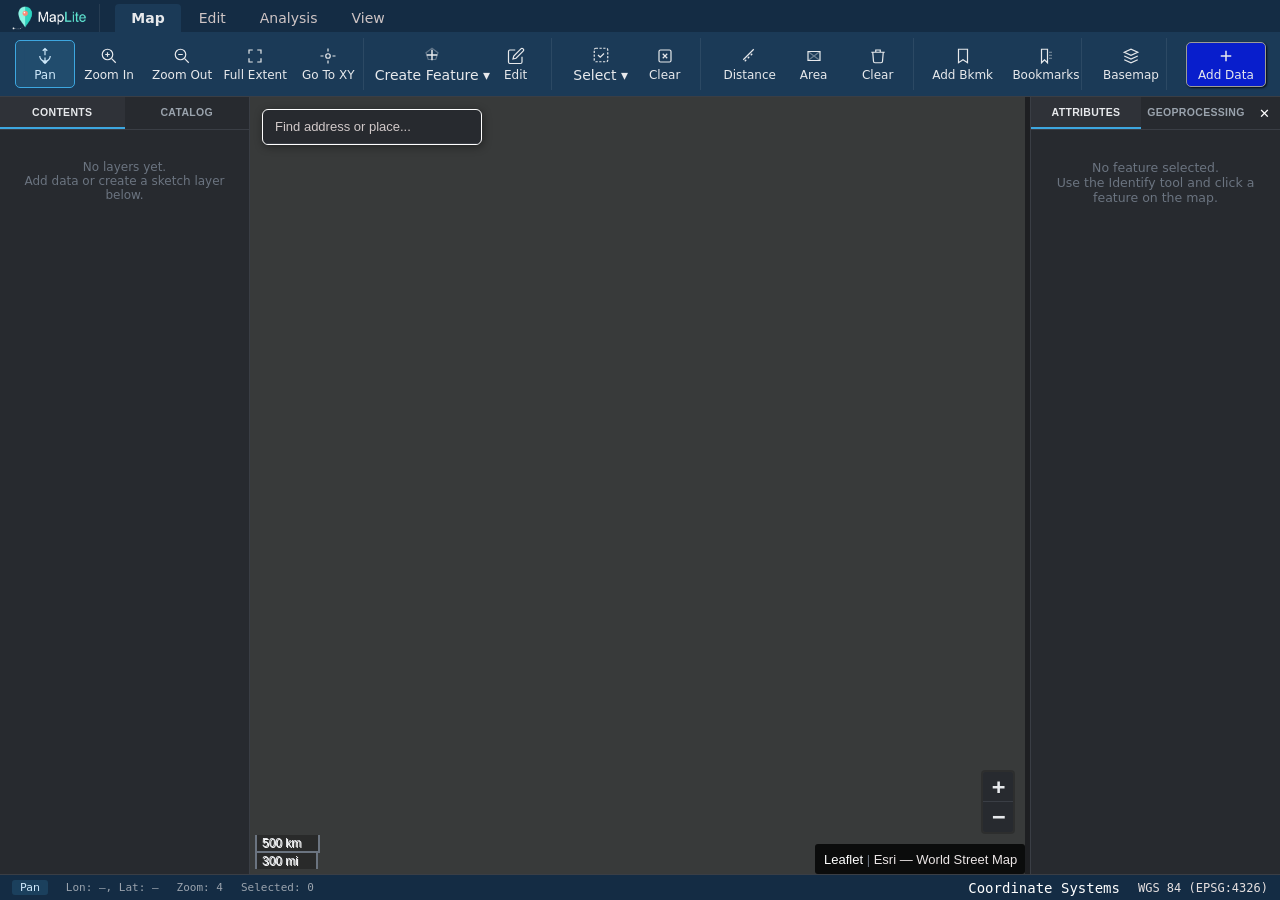
==== index.html @ 2feba960 "MapLite" ====
<!DOCTYPE html>
<html lang="en">
<head>
<meta charset="UTF-8">
<meta name="viewport" content="width=device-width, initial-scale=1.0">
<title>MapLite</title>

<link rel="stylesheet" href="css/leaflet.css" />
<link rel="stylesheet" href="data/leaflet.draw.css" />
<link rel="stylesheet" href="css/style.css" />
</head>
<body>

<div id="app">


  <!-- Ribbon -->
  <div id="ribbon">
    <div id="ribbon-tabs">
      <div class="ribbon-brand">
        <img src="data/logo.png" alt="">
      </div> &nbsp;
      <div class="ribbon-tab active" data-tab="map">Map</div>
      <div class="ribbon-tab" data-tab="edit">Edit</div>
      <div class="ribbon-tab" data-tab="analysis">Analysis</div>
      <div class="ribbon-tab" data-tab="view">View</div>
    </div>

    <!-- MAP TAB -->
    <div id="tab-map" class="ribbon-body show">
      <div class="rgroup">
        <div class="rgroup-buttons">
          <button class="rbtn active" data-tool="pan" title="Pan">
            <svg viewBox="0 0 24 24"><path d="M12 2v9M9 5l3-3 3 3M5 12a7 7 0 0014 0M12 14v8M9 19l3 3 3-3"/></svg>
            Pan
          </button>
          <button class="rbtn" data-action="zoomIn" title="Zoom in">
            <svg viewBox="0 0 24 24"><circle cx="10" cy="10" r="7"/><path d="M21 21l-5.5-5.5M10 7v6M7 10h6"/></svg>
            Zoom In
          </button> &nbsp;
          <button class="rbtn" data-action="zoomOut" title="Zoom out">
            <svg viewBox="0 0 24 24"><circle cx="10" cy="10" r="7"/><path d="M21 21l-5.5-5.5M7 10h6"/></svg>
            Zoom Out
          </button> &nbsp;
          <button class="rbtn" data-action="fullExtent" title="Full extent">
            <svg viewBox="0 0 24 24"><path d="M4 9V4h5M20 9V4h-5M4 15v5h5M20 15v5h-5"/></svg>
            Full Extent
          </button> &nbsp;
          <button class="rbtn" data-action="gotoToggle" title="Go to XY">
            <svg viewBox="0 0 24 24"><circle cx="12" cy="12" r="3"/><path d="M12 2v4M12 18v4M2 12h4M18 12h4"/></svg>
            Go To XY
          </button>
        </div>
      </div> &nbsp;

      <div class="rgroup">
        <div class="rgroup-buttons">
          <button class="rbtn" id="create-feat-trigger" title="Create a new point, line, or polygon feature">
            <svg viewBox="0 0 24 24"><path d="M12 3l8 6-3 9H7l-3-9z" opacity=".35"/><path d="M12 5v14M5 12h14" stroke-width="2"/></svg>
            <span class="rbtn-text">Create Feature ▾</span>
          </button>&nbsp; &nbsp;
          <button class="rbtn" data-tool="edit-feature" title="Edit Feature — click a feature to select it, edit attributes and drag vertices">
            <svg viewBox="0 0 24 24"><path d="M11 4H4a2 2 0 00-2 2v14a2 2 0 002 2h14a2 2 0 002-2v-7"/><path d="M18.5 2.5a2.121 2.121 0 013 3L12 15l-4 1 1-4 9.5-9.5z"/></svg>
            Edit
          </button>
        </div>
      </div>

      <div class="rgroup">
        <div class="rgroup-buttons">
          <button class="rbtn" id="sel-menu-trigger" title="Selection tools">
            <svg viewBox="0 0 24 24"><rect x="3" y="3" width="18" height="18" rx="2" stroke-dasharray="3 2"/><path d="M8 12l3 3 5-5"/></svg>
            <span class="rbtn-text">Select ▾</span>
          </button>
          <button class="rbtn" data-action="clearSelection" title="Clear selection (Escape)">
            <svg viewBox="0 0 24 24"><rect x="4" y="4" width="16" height="16" rx="2"/><path d="M9 9l6 6M15 9l-6 6"/></svg>
            Clear
          </button>
        </div>
      </div>

      <div class="rgroup">
        <div class="rgroup-buttons">
          <button class="rbtn" data-tool="measure-dist" title="Measure distance">
            <svg viewBox="0 0 24 24"><path d="M3 17L17 3M5 19l2-2M9 15l2-2M13 11l2-2"/></svg>
            Distance
          </button>
          <button class="rbtn" data-tool="measure-area" title="Measure area">
            <svg viewBox="0 0 24 24"><path d="M4 6h16v12H4z"/><path d="M4 6l16 12M20 6L4 18" opacity=".4"/></svg>
            Area
          </button>
          <button class="rbtn" data-action="clearMeasure" title="Clear sketches">
            <svg viewBox="0 0 24 24"><path d="M19 7l-1 12a2 2 0 01-2 2H8a2 2 0 01-2-2L5 7M9 7V4h6v3M3 7h18"/></svg>
            Clear
          </button>
        </div>
        
      </div>

      <div class="rgroup">
        <div class="rgroup-buttons">
          <button class="rbtn" data-action="addBookmark" title="Add bookmark at current extent">
            <svg viewBox="0 0 24 24"><path d="M6 3h12v18l-6-4-6 4z"/></svg>
            Add Bkmk
          </button> &nbsp; &nbsp;
          <button class="rbtn" data-action="showBookmarks" title="View bookmarks">
            <svg viewBox="0 0 24 24"><path d="M6 3h8v18l-4-4-4 4z"/><path d="M16 7h4M16 11h4M16 15h4" opacity=".5"/></svg>
            Bookmarks
          </button>
        </div>
      </div>

      <div class="rgroup">
        <div class="rgroup-buttons">
          <button class="rbtn" data-action="toggleBasemap" title="Basemap gallery">
            <svg viewBox="0 0 24 24"><path d="M3 7l9-4 9 4-9 4z"/><path d="M3 12l9 4 9-4M3 17l9 4 9-4"/></svg>
            Basemap
          </button>
        </div>
      </div>

      <div class="rgroup rgroup-push-right">
        <div class="rgroup-buttons">
          <button class="rbtn" id="btn-add-geojson" title="GeoJSON, zipped Shapefile (.zip), .shp+.dbf+.prj, or GeoTIFF (.tif/.tiff)">
            <svg viewBox="0 0 24 24"><path d="M12 5v14M5 12h14" stroke-width="2"/></svg>
            Add Data
          </button>
        </div>
      </div>
    </div>

    <!-- EDIT TAB -->
    <div id="tab-edit" class="ribbon-body">
      <div class="rgroup">
        <div class="rgroup-buttons">
          <button class="rbtn" data-tool="move-feature" title="Move — click and drag a whole feature to a new location">
            <svg viewBox="0 0 24 24"><path d="M12 2v20M2 12h20" stroke-width="2"/><path d="M12 2l-3 3M12 2l3 3M12 22l-3-3M12 22l3-3M2 12l3-3M2 12l3 3M22 12l-3-3M22 12l3 3"/></svg>
            Move
          </button>
          <button class="rbtn" data-gp="merge" title="Merge — combine features from two layers into one">
            <svg viewBox="0 0 24 24"><rect x="3" y="5" width="7" height="7" rx="1"/><rect x="14" y="12" width="7" height="7" rx="1" opacity=".5"/><path d="M10 8h4a3 3 0 013 3v1"/></svg>
            Merge
          </button>
          <button class="rbtn" data-action="explodeSelected" title="Explode — split selected multi-part features into single-part features">
            <svg viewBox="0 0 24 24"><rect x="4" y="4" width="6" height="6" rx="1"/><rect x="14" y="4" width="6" height="6" rx="1" opacity=".7"/><rect x="4" y="14" width="6" height="6" rx="1" opacity=".5"/><rect x="14" y="14" width="6" height="6" rx="1" opacity=".3"/></svg>
            Explode
          </button>
          <button class="rbtn" data-gp="erase" title="Erase — remove portions that overlap the erase features">
            <svg viewBox="0 0 24 24"><rect x="3" y="3" width="18" height="18" rx="2" opacity=".25"/><path d="M8 8l8 8M8 16l8-8" stroke-width="2"/></svg>
            Erase
          </button>
        </div>
      </div>
    </div>

    <!-- ANALYSIS TAB -->
    <div id="tab-analysis" class="ribbon-body">
      <div class="rgroup">
        <div class="rgroup-buttons">
          <button class="rbtn" data-gp="buffer" title="Buffer — create buffer polygons around features at a specified distance">
            <svg viewBox="0 0 24 24"><circle cx="12" cy="12" r="4"/><circle cx="12" cy="12" r="9" opacity=".4"/></svg>
            Buffer
          </button>
          <button class="rbtn" data-gp="near" title="Near — find nearest feature in another layer and add NEAR_DIST attribute">
            <svg viewBox="0 0 24 24"><circle cx="6" cy="18" r="2.5" fill="currentColor" fill-opacity=".8" stroke="none"/><circle cx="18" cy="6" r="2.5" fill="currentColor" fill-opacity=".4" stroke="none"/><path d="M6 18L18 6" stroke-dasharray="3 2"/><path d="M12 8l2 4-4-1z" fill="currentColor" stroke="none"/></svg>
            Near
          </button>
        </div>
      </div>

      <div class="rgroup">
        <div class="rgroup-buttons">
          <button class="rbtn" data-gp="clip" title="Clip — extract portions that fall within clip features">
            <svg viewBox="0 0 24 24"><circle cx="6" cy="6" r="2"/><circle cx="6" cy="18" r="2"/><path d="M20 4L7.5 14M20 20L7.5 10"/></svg>
            Clip
          </button>
          <button class="rbtn" data-gp="erase" title="Erase — remove portions that overlap the erase features">
            <svg viewBox="0 0 24 24"><rect x="3" y="3" width="18" height="18" rx="2" opacity=".25"/><path d="M8 8l8 8M8 16l8-8" stroke-width="2"/></svg>
            Erase
          </button>
        </div>
      </div>

      <div class="rgroup">
        <div class="rgroup-buttons">
          <button class="rbtn" data-gp="intersect" title="Intersect — compute geometric intersection of two polygon layers">
            <svg viewBox="0 0 24 24"><circle cx="9" cy="12" r="7"/><circle cx="15" cy="12" r="7" opacity=".5"/></svg>
            Intersect
          </button>
          <button class="rbtn" data-gp="union" title="Union — compute geometric union of two polygon layers">
            <svg viewBox="0 0 24 24"><circle cx="9" cy="12" r="7" opacity=".7"/><circle cx="15" cy="12" r="7" opacity=".4"/></svg>
            Union
          </button>
          <button class="rbtn" data-gp="merge" title="Merge — combine features from two layers into one">
            <svg viewBox="0 0 24 24"><rect x="3" y="5" width="7" height="7" rx="1"/><rect x="14" y="12" width="7" height="7" rx="1" opacity=".5"/><path d="M10 8h4a3 3 0 013 3v1"/></svg>
            Merge
          </button>
          <button class="rbtn" data-gp="spatialjoin" title="Spatial Join — transfer attributes from one layer to another based on spatial relationship">
            <svg viewBox="0 0 24 24"><circle cx="8" cy="12" r="5" opacity=".7"/><circle cx="16" cy="12" r="5" opacity=".4"/><path d="M11 9v6M13 9v6" stroke-width="1.5"/></svg>
            Spatial Join
          </button>
        </div>
      </div>

      <div class="rgroup">
        <div class="rgroup-buttons">
          <button class="rbtn" data-gp="dissolve" title="Dissolve — merge all features in a layer into fewest features possible">
            <svg viewBox="0 0 24 24"><circle cx="7" cy="7" r="3"/><circle cx="17" cy="7" r="3" opacity=".4"/><circle cx="12" cy="16" r="5" opacity=".7"/></svg>
            Dissolve
          </button>
          <button class="rbtn" data-gp="centroid" title="Centroid — compute the centroid point of each feature">
            <svg viewBox="0 0 24 24"><path d="M12 3l8 6-3 9H7l-3-9z"/><circle cx="12" cy="13" r="1.6" fill="currentColor" stroke="none"/></svg>
            Centroid
          </button> &nbsp;
          <button class="rbtn" data-gp="convexhull" title="Convex Hull — smallest convex polygon enclosing all features">
            <svg viewBox="0 0 24 24"><path d="M4 16L9 5l8 2 3 9-7 4z"/><circle cx="9" cy="5" r="1.2" fill="currentColor" stroke="none"/><circle cx="20" cy="16" r="1.2" fill="currentColor" stroke="none"/><circle cx="13" cy="20" r="1.2" fill="currentColor" stroke="none"/></svg>
            Convex Hull
          </button>
        </div>
      </div>

      <div class="rgroup">
        <div class="rgroup-buttons">
          <button class="rbtn" data-gp="exportkml" title="Export to KML/KMZ — convert this layer for use in Google Earth">
            <svg viewBox="0 0 24 24"><path d="M12 2c4 4 6 7.5 6 10.5a6 6 0 01-12 0C6 9.5 8 6 12 2z"/><circle cx="12" cy="12" r="2.2" fill="currentColor" stroke="none"/></svg>
            To KML
          </button> &nbsp;
          <button class="rbtn" data-gp="importgdb" title="GDB to GPKG — select a real ESRI File Geodatabase (.gdb) folder and convert it to GeoPackage, powered by GDAL compiled to WebAssembly">
            <svg viewBox="0 0 24 24"><ellipse cx="9" cy="5" rx="6" ry="2"/><path d="M3 5v10c0 1.1 2.7 2 6 2s6-.9 6-2V5" opacity=".6"/><path d="M15 8l6 4-6 4z"/></svg>
            GDB to GPKG
          </button>
        </div>
      </div>

    </div>

    <!-- VIEW TAB -->
    <div id="tab-view" class="ribbon-body">
      <div class="rgroup">
        <div class="rgroup-buttons">
          <button class="rbtn" data-action="paneContents" title="Contents pane">
            <svg viewBox="0 0 24 24"><path d="M12 3l9 5-9 5-9-5z"/><path d="M3 13l9 5 9-5" opacity=".5"/></svg>
            Contents
          </button>
          <button class="rbtn" data-action="paneCatalog" title="Catalog pane">
            <svg viewBox="0 0 24 24"><path d="M3 7a2 2 0 012-2h4l2 2h8a2 2 0 012 2v8a2 2 0 01-2 2H5a2 2 0 01-2-2z"/></svg>
            Catalog
          </button>
          <button class="rbtn" data-action="paneAttributes" title="Attributes pane">
            <svg viewBox="0 0 24 24"><rect x="3" y="4" width="18" height="16" rx="1"/><path d="M3 10h18M9 4v16"/></svg>
            Attributes
          </button>
          &nbsp;
          <button class="rbtn" data-action="paneGeoprocessing" title="Geoprocessing pane">
            <svg viewBox="0 0 24 24"><circle cx="12" cy="12" r="3"/><path d="M19 12a7 7 0 00-.2-1.6l2-1.6-2-3.4-2.4.8a7 7 0 00-2.8-1.6L13 2h-2l-.6 2.6a7 7 0 00-2.8 1.6l-2.4-.8-2 3.4 2 1.6A7 7 0 005 12c0 .5.1 1.1.2 1.6l-2 1.6 2 3.4 2.4-.8a7 7 0 002.8 1.6L11 22h2l.6-2.6a7 7 0 002.8-1.6l2.4.8 2-3.4-2-1.6c.1-.5.2-1.1.2-1.6z" opacity=".45"/></svg>
            Geoprocessing
          </button>
        </div>
      </div>

      <div class="rgroup">
        <div class="rgroup-buttons">
          <button class="rbtn" data-action="saveProject" title="Save project as a JSON file">
            <svg viewBox="0 0 24 24"><path d="M5 3h11l3 3v15H5z"/><path d="M8 3v6h8V3M8 21v-6h8v6"/></svg>
            Save Proj.
          </button>
          <button class="rbtn" data-action="openProjectTrigger" title="Open a saved project file">
            <svg viewBox="0 0 24 24"><path d="M3 7a2 2 0 012-2h4l2 2h8a2 2 0 012 2v8a2 2 0 01-2 2H5a2 2 0 01-2-2z"/></svg>
            Open Proj.
          </button>
        </div>
      </div>

      <div class="rgroup">
        <div class="rgroup-buttons">
          <button class="rbtn" data-action="exportPrint" title="Print / export map">
            <svg viewBox="0 0 24 24"><path d="M6 9V2h12v7M6 18h12v4H6z"/><rect x="6" y="9" width="12" height="7"/></svg>
            Print
          </button>
        </div>
      </div>
    </div>
  </div>

  <!-- Main -->
  <div id="main">
    <!-- Left dock: Contents / Catalog -->
    <div id="left-panel">
      <div class="dock-tabs" id="left-tabs">
        <button class="dock-tab active" data-lefttab="contents">Contents</button>
        <button class="dock-tab" data-lefttab="catalog">Catalog</button>
      </div>

      <div id="contents-view" class="dock-view">
        <div id="layer-list"></div>
        
      </div>

      <div id="catalog-view" class="dock-view" style="display:none;">
        <div class="cat-tree">
          <div class="cat-node cat-root">📁 Project</div>
          <div class="cat-node" style="padding-left:18px">📁 Maps</div>
          <div class="cat-leaf active" style="padding-left:34px">🗺️ Map</div>

          <div class="cat-node" style="padding-left:18px">🔖 Bookmarks</div>
          <div id="catalog-bookmarks" style="padding-left:30px"></div>

          <div class="cat-node" style="padding-left:18px">🧰 Toolboxes</div>
          <div class="cat-leaf" style="padding-left:34px">Untitled.tbx</div>

          <div class="cat-node" style="padding-left:18px">🗄️ Databases</div>
          <div id="catalog-databases"></div>
          <div class="cat-db-connect-row">
            <button class="btn cat-db-connect-btn" id="catalog-new-db"     type="button">+ New</button>
            <button class="btn cat-db-connect-btn" id="catalog-add-db"     type="button">⬆ Connect</button>
            <button class="btn cat-db-connect-btn" id="catalog-esri-btn" type="button">🌐 ArcGIS</button>
          </div>
        </div>
      </div>
      <input type="file" id="db-file-input" accept=".gpkg,.zip,.shp,.geojson,.json,.gdb,.mdb" style="display:none;">
      <input type="file" id="gdb-folder-input" webkitdirectory multiple style="display:none;">
    </div>

    <!-- Map -->
    <div id="map-wrap">
      <button type="button" id="right-panel-reopen" title="Open side panel">Attributes</button>
      <div id="search-box">
        <input id="search-input" type="text" placeholder="Find address or place..." />
        <div id="search-results"></div>
      </div>

      <div id="goto-box">
        <div class="goto-row">
          <input id="goto-lat" type="text" placeholder="Latitude" />
          <input id="goto-lon" type="text" placeholder="Longitude" />
          <button class="btn primary" id="goto-go">Go</button>
        </div>
      </div>

      <!-- Create Feature dropdown -->
      <div id="create-feat-menu">
        <div class="sel-menu-item" data-tool="point">
          <svg viewBox="0 0 24 24"><circle cx="12" cy="12" r="4" fill="currentColor" stroke="none"/><circle cx="12" cy="12" r="9"/></svg>
          <span>Point</span>
        </div>
        <div class="sel-menu-item" data-tool="line">
          <svg viewBox="0 0 24 24"><path d="M4 19L19 4M4 19l4-1M19 4l-1 4"/></svg>
          <span>Line</span>
        </div>
        <div class="sel-menu-item" data-tool="polygon">
          <svg viewBox="0 0 24 24"><path d="M12 3l8 6-3 9H7l-3-9z"/></svg>
          <span>Polygon</span>
        </div>
      </div>

      <!-- Selection tool dropdown -->
      <div id="sel-tool-menu">
        <div class="sel-menu-item" data-tool="select">
          <svg viewBox="0 0 24 24"><circle cx="12" cy="12" r="3" fill="currentColor" stroke="none"/><path d="M12 2v3M12 19v3M2 12h3M19 12h3" stroke-width="2"/></svg>
          <span>Identify</span><kbd>I</kbd>
        </div>
        <div class="sel-menu-item" data-tool="select-rect">
          <svg viewBox="0 0 24 24"><rect x="4" y="6" width="16" height="12" rx="1" stroke-dasharray="3 2"/></svg>
          <span>Rectangle Select</span><kbd>R</kbd>
        </div>
        <div class="sel-menu-item" data-tool="select-lasso">
          <svg viewBox="0 0 24 24"><path d="M5 12C5 8 8 5 12 5s7 2.5 7 7-3 7-7 7c-1.8 0-3.5-.6-4.8-1.7L5 20" stroke-dasharray="3 2"/><circle cx="5" cy="20" r="1.5" fill="currentColor" stroke="none"/></svg>
          <span>Lasso Select</span><kbd>L</kbd>
        </div>
        <div class="sel-menu-sep"></div>
        <div class="sel-menu-item" data-action="select-by-attr">
          <svg viewBox="0 0 24 24"><path d="M4 6h16v2H4zM4 11h16v2H4zM4 16h10v2H4z"/></svg>
          <span>Select by Attribute</span>
        </div>
        <div class="sel-menu-item" data-action="select-by-loc">
          <svg viewBox="0 0 24 24"><path d="M12 2l4 8-4 12-4-12z"/></svg>
          <span>Select by Location</span>
        </div>
        <div class="sel-menu-sep"></div>
        <div class="sel-menu-item" data-action="select-all">
          <svg viewBox="0 0 24 24"><rect x="3" y="3" width="18" height="18" rx="2" stroke-dasharray="3 2"/><path d="M8 12l3 3 5-5"/></svg>
          <span>Select All</span>
        </div>
        <div class="sel-menu-item" data-action="invert-sel">
          <svg viewBox="0 0 24 24"><rect x="3" y="3" width="18" height="18" rx="2" fill="currentColor" fill-opacity=".15"/><path d="M9 3v18M3 9h18" opacity=".5"/><circle cx="6" cy="6" r="2" fill="currentColor" stroke="none"/><circle cx="18" cy="18" r="2" fill="currentColor" stroke="none"/></svg>
          <span>Invert Selection</span>
        </div>
        <div class="sel-menu-item" data-action="clearSelection">
          <svg viewBox="0 0 24 24"><rect x="4" y="4" width="16" height="16" rx="2"/><path d="M9 9l6 6M15 9l-6 6"/></svg>
          <span>Clear Selection</span>
        </div>
      </div>

      <div id="basemap-gallery">
        <div class="bm-opt active" data-bm="streets"><div class="swatch" style="background:#cfd6c5"></div><span class="basemaps">Streets</span></div>
        <div class="bm-opt" data-bm="topo"><div class="swatch" style="background:#d8cdb8"></div><span class="basemaps">Topographic</span></div>
        <div class="bm-opt" data-bm="imagery"><div class="swatch" style="background:#4a5a3c"></div><span class="basemaps">Imagery</span></div>
        <div class="bm-opt" data-bm="dark"><div class="swatch" style="background:#2b2b2b"></div><span class="basemaps">Dark Gray</span></div>
        <div class="bm-opt" data-bm="osm"><div class="swatch" style="background:#e8e4d8"></div><span class="basemaps">OpenStreetMap</span></div>
      </div>

      <div id="measure-readout"></div>

      <div id="map"></div>

      <div id="table-dock">
        <div class="panel-header">
          <span id="table-title">Attribute Table</span>
          <button class="btn tbl-hdr-btn" id="table-clear-filter">Show All Layers</button>
          <button class="btn tbl-hdr-btn" id="table-export-csv" title="Export table as CSV">Export CSV</button>
          <label class="tbl-hdr-label" id="table-sel-filter-wrap"><input type="checkbox" id="table-sel-only"> Selected only</label>
          <button class="close-x" id="table-close">&times;</button>
        </div>
        <div id="table-scroll">
          <table>
            <thead><tr id="table-head"></tr></thead>
            <tbody id="table-body"></tbody>
          </table>
        </div>
      </div>
    </div>

    <!-- Layer right-click context menu -->
    <div id="ctx-menu" class="ctx-menu"></div>

    <!-- Column right-click context menu (attribute table) -->
    <div id="col-ctx-menu" class="ctx-menu"></div>

    <!-- Field Calculator / Statistics floating modal -->
    <div id="fc-modal-overlay" class="fc-modal-overlay">
      <div id="fc-modal" class="fc-modal"></div>
    </div>

    <!-- Layer popover (Symbology / Definition Query / Properties) -->
    <div id="layer-popover" class="layer-popover">
      <div class="popover-header">
        <span id="popover-title">Layer</span>
        <button class="close-x" id="popover-close">&times;</button>
      </div>
      <div id="popover-body"></div>
    </div>

    <!-- Right dock: Attributes / Geoprocessing -->
    <div id="right-panel-resizer" title="Drag to resize"></div>
    <div id="right-panel">
      <div class="dock-tabs" id="right-tabs">
        <button class="dock-tab active" data-righttab="attributes">Attributes</button>
        <button class="dock-tab" data-righttab="geoprocessing">Geoprocessing</button>
        <button class="dock-close-btn" id="right-panel-close" title="Close panel">&#x2715;</button>
      </div>

      <div id="attributes-view" class="dock-view">
        <div id="attr-content"><div id="attr-empty">No feature selected.<br>Use the Identify tool and click a feature on the map.</div></div>
      </div>

      <div id="geoprocessing-view" class="dock-view" style="display:none;">
        <div id="gp-empty">Choose a tool from the Analysis tab to begin.</div>
        <div id="gp-form" style="display:none;"></div>
      </div>
    </div>
  </div>

  <!-- Status bar -->
  <div id="statusbar">
    <span id="status-tool" class="tool-tag">Pan</span>
    <span id="status-coords">Lon: —, Lat: —</span>
    <span id="status-scale">Zoom: —</span>
    <span id="status-selection">Selected: 0</span>
    <span class="spacer"></span>
    <span id="status-layers"> </span>
    <div id="crs-picker">
      <button type="button" id="status-crs" title="Click to change coordinate system">WGS 84 (EPSG:4326)</button>
      <div id="crs-dropdown">
        <div class="crs-section">Geographic</div>
        <div class="crs-opt active" data-crs="wgs84">WGS 84 (EPSG:4326)</div>
        <div class="crs-section">Projected</div>
        <div class="crs-opt" data-crs="webmercator">Mercator (EPSG:3857)</div>
        <div class="crs-opt" data-crs="albers">N.America Albers Equal Area Conic</div>
        <div class="crs-opt" data-crs="lcc">Lambert Conformal Conic</div>
        <div class="crs-opt" data-crs="tmerc">Transverse Mercator (UTM 15N)</div>
      </div>
    </div>
  </div>
</div>

  <!-- ==================== PRINT LAYOUT OVERLAY ==================== -->
  <div id="layout-overlay">

    <!-- Toolbar -->
    <div id="layout-toolbar">
      <button type="button" class="lt-btn" id="lt-close" title="Exit Layout View">
        <svg viewBox="0 0 24 24" width="13" height="13" stroke="currentColor" fill="none" stroke-width="2.2"><path d="M19 12H5M12 5l-7 7 7 7"/></svg>
        Back to Map
      </button>
      <div class="lt-divider"></div>

      <span class="lt-label">Insert</span>
      <button type="button" class="lt-btn" data-lt-add="map-frame" title="Add a map frame">
        <svg viewBox="0 0 24 24" width="13" height="13" stroke="currentColor" fill="none" stroke-width="1.8"><rect x="3" y="3" width="18" height="18" rx="1"/><circle cx="8" cy="9" r="2"/><path d="M3 17l5-5 4 3 4-4 5 5"/></svg>
        Map Frame
      </button>
      <button type="button" class="lt-btn" data-lt-add="legend" title="Add legend">
        <svg viewBox="0 0 24 24" width="13" height="13" stroke="currentColor" fill="none" stroke-width="1.8"><rect x="3" y="4" width="4" height="4" fill="currentColor" stroke="none"/><line x1="10" y1="6" x2="21" y2="6"/><rect x="3" y="11" width="4" height="4" fill="currentColor" stroke="none" opacity=".5"/><line x1="10" y1="13" x2="21" y2="13"/><rect x="3" y="18" width="4" height="4" fill="currentColor" stroke="none" opacity=".25"/><line x1="10" y1="20" x2="17" y2="20"/></svg>
        Legend
      </button>
      <button type="button" class="lt-btn" data-lt-add="title" title="Add title">
        <svg viewBox="0 0 24 24" width="13" height="13" stroke="currentColor" fill="none" stroke-width="2"><path d="M4 6h16M12 6v14M9 20h6"/></svg>
        Title
      </button>
      <button type="button" class="lt-btn" data-lt-add="north-arrow" title="Add north arrow">
        <svg viewBox="0 0 24 24" width="13" height="13" stroke="currentColor" fill="none" stroke-width="2"><path d="M12 3v18"/><path d="M8 7l4-4 4 4" fill="currentColor" stroke="none"/><circle cx="12" cy="12" r="2"/></svg>
        North Arrow
      </button>
      <button type="button" class="lt-btn" data-lt-add="scale-bar" title="Add scale bar">
        <svg viewBox="0 0 24 24" width="13" height="13" stroke="currentColor" fill="none" stroke-width="2"><line x1="2" y1="12" x2="22" y2="12"/><line x1="2" y1="8" x2="2" y2="16"/><line x1="12" y1="9" x2="12" y2="15" stroke-width="1.5"/><line x1="22" y1="8" x2="22" y2="16"/></svg>
        Scale Bar
      </button>
      <button type="button" class="lt-btn" data-lt-add="text" title="Add text box">
        <svg viewBox="0 0 24 24" width="13" height="13" stroke="currentColor" fill="none" stroke-width="1.8"><rect x="3" y="5" width="18" height="14" rx="1"/><path d="M7 9h10M7 12h7M7 15h5"/></svg>
        Text Box
      </button>
      <div class="lt-divider"></div>

      <span class="lt-label">Page</span>
      <select class="lt-select" id="lt-page-size" title="Page size and orientation">
        <option value="letter-land">Letter Landscape</option>
        <option value="letter-port">Letter Portrait</option>
        <option value="a4-land">A4 Landscape</option>
        <option value="a4-port">A4 Portrait</option>
      </select>
      <div class="lt-divider"></div>

      <button type="button" class="lt-btn lt-primary" id="lt-export-png">
        <svg viewBox="0 0 24 24" width="13" height="13" stroke="currentColor" fill="none" stroke-width="2"><rect x="3" y="3" width="18" height="18" rx="1"/><circle cx="9" cy="9" r="2"/><path d="M3 17l4-4 4 4 4-5 6 6"/></svg>
        Export PNG
      </button>
      <button type="button" class="lt-btn lt-primary" id="lt-export-pdf">
        <svg viewBox="0 0 24 24" width="13" height="13" stroke="currentColor" fill="none" stroke-width="2"><path d="M14 2H6a2 2 0 00-2 2v16a2 2 0 002 2h12a2 2 0 002-2V8z"/><path d="M14 2v6h6M9 13h6M9 17h4"/></svg>
        Export PDF
      </button>
    </div>

    <!-- Content: page canvas + properties panel -->
    <div id="layout-content">
      <div id="layout-canvas-wrap">
        <div id="layout-page"></div>
      </div>

      <div id="layout-props">
        <div id="layout-props-title">Element Properties</div>
        <div id="layout-props-body">
          <p class="lp-empty">Click an element to select it and edit properties here.</p>
        </div>
      </div>
    </div>

  </div>
  <!-- ==================== END LAYOUT OVERLAY ==================== -->
</div>

<input type="file" id="file-input" accept=".geojson,.json,.zip,.shp,.dbf,.shx,.prj,.cpg,.tif,.tiff" multiple />
<input type="file" id="project-file-input" accept=".json" />

<script src="js/leaflet.js"></script>
<script src="js/leaflet-heat.js"></script>
<script src="js/leaflet.draw.js"></script>
<script src="js/turf.min.js"></script>
<script src="js/shp.js"></script>
<script src="js/proj4.js"></script>
<script src="js/proj4leaflet.min.js"></script>
<script src="js/html2canvas.min.js"></script>
<script src="js/jspdf.umd.min.js"></script>
<script src="js/script.js?v=2"></script>
<script src="js/layout.js"></script>
</body>
</html>
---- css/leaflet.css ----
/* required styles */

.leaflet-pane,
.leaflet-tile,
.leaflet-marker-icon,
.leaflet-marker-shadow,
.leaflet-tile-container,
.leaflet-pane > svg,
.leaflet-pane > canvas,
.leaflet-zoom-box,
.leaflet-image-layer,
.leaflet-layer {
	position: absolute;
	left: 0;
	top: 0;
	}
.leaflet-container {
	overflow: hidden;
	}
.leaflet-tile,
.leaflet-marker-icon,
.leaflet-marker-shadow {
	-webkit-user-select: none;
	   -moz-user-select: none;
	        user-select: none;
	  -webkit-user-drag: none;
	}
/* Prevents IE11 from highlighting tiles in blue */
.leaflet-tile::selection {
	background: transparent;
}
/* Safari renders non-retina tile on retina better with this, but Chrome is worse */
.leaflet-safari .leaflet-tile {
	image-rendering: -webkit-optimize-contrast;
	}
/* hack that prevents hw layers "stretching" when loading new tiles */
.leaflet-safari .leaflet-tile-container {
	width: 1600px;
	height: 1600px;
	-webkit-transform-origin: 0 0;
	}
.leaflet-marker-icon,
.leaflet-marker-shadow {
	display: block;
	}
/* .leaflet-container svg: reset svg max-width decleration shipped in Joomla! (joomla.org) 3.x */
/* .leaflet-container img: map is broken in FF if you have max-width: 100% on tiles */
.leaflet-container .leaflet-overlay-pane svg {
	max-width: none !important;
	max-height: none !important;
	}
.leaflet-container .leaflet-marker-pane img,
.leaflet-container .leaflet-shadow-pane img,
.leaflet-container .leaflet-tile-pane img,
.leaflet-container img.leaflet-image-layer,
.leaflet-container .leaflet-tile {
	max-width: none !important;
	max-height: none !important;
	width: auto;
	padding: 0;
	}

.leaflet-container img.leaflet-tile {
	/* See: https://bugs.chromium.org/p/chromium/issues/detail?id=600120 */
	mix-blend-mode: plus-lighter;
}

.leaflet-container.leaflet-touch-zoom {
	-ms-touch-action: pan-x pan-y;
	touch-action: pan-x pan-y;
	}
.leaflet-container.leaflet-touch-drag {
	-ms-touch-action: pinch-zoom;
	/* Fallback for FF which doesn't support pinch-zoom */
	touch-action: none;
	touch-action: pinch-zoom;
}
.leaflet-container.leaflet-touch-drag.leaflet-touch-zoom {
	-ms-touch-action: none;
	touch-action: none;
}
.leaflet-container {
	-webkit-tap-highlight-color: transparent;
}
.leaflet-container a {
	-webkit-tap-highlight-color: rgba(51, 181, 229, 0.4);
}
.leaflet-tile {
	filter: inherit;
	visibility: hidden;
	}
.leaflet-tile-loaded {
	visibility: inherit;
	}
.leaflet-zoom-box {
	width: 0;
	height: 0;
	-moz-box-sizing: border-box;
	     box-sizing: border-box;
	z-index: 800;
	}
/* workaround for https://bugzilla.mozilla.org/show_bug.cgi?id=888319 */
.leaflet-overlay-pane svg {
	-moz-user-select: none;
	}

.leaflet-pane         { z-index: 400; }

.leaflet-tile-pane    { z-index: 200; }
.leaflet-overlay-pane { z-index: 400; }
.leaflet-shadow-pane  { z-index: 500; }
.leaflet-marker-pane  { z-index: 600; }
.leaflet-tooltip-pane   { z-index: 650; }
.leaflet-popup-pane   { z-index: 700; }

.leaflet-map-pane canvas { z-index: 100; }
.leaflet-map-pane svg    { z-index: 200; }

.leaflet-vml-shape {
	width: 1px;
	height: 1px;
	}
.lvml {
	behavior: url(#default#VML);
	display: inline-block;
	position: absolute;
	}


/* control positioning */

.leaflet-control {
	position: relative;
	z-index: 800;
	pointer-events: visiblePainted; /* IE 9-10 doesn't have auto */
	pointer-events: auto;
	}
.leaflet-top,
.leaflet-bottom {
	position: absolute;
	z-index: 1000;
	pointer-events: none;
	}
.leaflet-top {
	top: 0;
	}
.leaflet-right {
	right: 0;
	}
.leaflet-bottom {
	bottom: 0;
	}
.leaflet-left {
	left: 0;
	}
.leaflet-control {
	float: left;
	clear: both;
	}
.leaflet-right .leaflet-control {
	float: right;
	}
.leaflet-top .leaflet-control {
	margin-top: 10px;
	}
.leaflet-bottom .leaflet-control {
	margin-bottom: 10px;
	}
.leaflet-left .leaflet-control {
	margin-left: 10px;
	}
.leaflet-right .leaflet-control {
	margin-right: 10px;
	}


/* zoom and fade animations */

.leaflet-fade-anim .leaflet-popup {
	opacity: 0;
	-webkit-transition: opacity 0.2s linear;
	   -moz-transition: opacity 0.2s linear;
	        transition: opacity 0.2s linear;
	}
.leaflet-fade-anim .leaflet-map-pane .leaflet-popup {
	opacity: 1;
	}
.leaflet-zoom-animated {
	-webkit-transform-origin: 0 0;
	    -ms-transform-origin: 0 0;
	        transform-origin: 0 0;
	}
svg.leaflet-zoom-animated {
	will-change: transform;
}

.leaflet-zoom-anim .leaflet-zoom-animated {
	-webkit-transition: -webkit-transform 0.25s cubic-bezier(0,0,0.25,1);
	   -moz-transition:    -moz-transform 0.25s cubic-bezier(0,0,0.25,1);
	        transition:         transform 0.25s cubic-bezier(0,0,0.25,1);
	}
.leaflet-zoom-anim .leaflet-tile,
.leaflet-pan-anim .leaflet-tile {
	-webkit-transition: none;
	   -moz-transition: none;
	        transition: none;
	}

.leaflet-zoom-anim .leaflet-zoom-hide {
	visibility: hidden;
	}


/* cursors */

.leaflet-interactive {
	cursor: pointer;
	}
.leaflet-grab {
	cursor: -webkit-grab;
	cursor:    -moz-grab;
	cursor:         grab;
	}
.leaflet-crosshair,
.leaflet-crosshair .leaflet-interactive {
	cursor: crosshair;
	}
.leaflet-popup-pane,
.leaflet-control {
	cursor: auto;
	}
.leaflet-dragging .leaflet-grab,
.leaflet-dragging .leaflet-grab .leaflet-interactive,
.leaflet-dragging .leaflet-marker-draggable {
	cursor: move;
	cursor: -webkit-grabbing;
	cursor:    -moz-grabbing;
	cursor:         grabbing;
	}

/* marker & overlays interactivity */
.leaflet-marker-icon,
.leaflet-marker-shadow,
.leaflet-image-layer,
.leaflet-pane > svg path,
.leaflet-tile-container {
	pointer-events: none;
	}

.leaflet-marker-icon.leaflet-interactive,
.leaflet-image-layer.leaflet-interactive,
.leaflet-pane > svg path.leaflet-interactive,
svg.leaflet-image-layer.leaflet-interactive path {
	pointer-events: visiblePainted; /* IE 9-10 doesn't have auto */
	pointer-events: auto;
	}

/* visual tweaks */

.leaflet-container {
	background: #ddd;
	outline-offset: 1px;
	}
.leaflet-container a {
	color: #0078A8;
	}
.leaflet-zoom-box {
	border: 2px dotted #38f;
	background: rgba(255,255,255,0.5);
	}


/* general typography */
.leaflet-container {
	font-family: "Helvetica Neue", Arial, Helvetica, sans-serif;
	font-size: 12px;
	font-size: 0.75rem;
	line-height: 1.5;
	}


/* general toolbar styles */

.leaflet-bar {
	box-shadow: 0 1px 5px rgba(0,0,0,0.65);
	border-radius: 4px;
	}
.leaflet-bar a {
	background-color: #fff;
	border-bottom: 1px solid #ccc;
	width: 26px;
	height: 26px;
	line-height: 26px;
	display: block;
	text-align: center;
	text-decoration: none;
	color: black;
	}
.leaflet-bar a,
.leaflet-control-layers-toggle {
	background-position: 50% 50%;
	background-repeat: no-repeat;
	display: block;
	}
.leaflet-bar a:hover,
.leaflet-bar a:focus {
	background-color: #f4f4f4;
	}
.leaflet-bar a:first-child {
	border-top-left-radius: 4px;
	border-top-right-radius: 4px;
	}
.leaflet-bar a:last-child {
	border-bottom-left-radius: 4px;
	border-bottom-right-radius: 4px;
	border-bottom: none;
	}
.leaflet-bar a.leaflet-disabled {
	cursor: default;
	background-color: #f4f4f4;
	color: #bbb;
	}

.leaflet-touch .leaflet-bar a {
	width: 30px;
	height: 30px;
	line-height: 30px;
	}
.leaflet-touch .leaflet-bar a:first-child {
	border-top-left-radius: 2px;
	border-top-right-radius: 2px;
	}
.leaflet-touch .leaflet-bar a:last-child {
	border-bottom-left-radius: 2px;
	border-bottom-right-radius: 2px;
	}

/* zoom control */

.leaflet-control-zoom-in,
.leaflet-control-zoom-out {
	font: bold 18px 'Lucida Console', Monaco, monospace;
	text-indent: 1px;
	}

.leaflet-touch .leaflet-control-zoom-in, .leaflet-touch .leaflet-control-zoom-out  {
	font-size: 22px;
	}


/* layers control */

.leaflet-control-layers {
	box-shadow: 0 1px 5px rgba(0,0,0,0.4);
	background: #fff;
	border-radius: 5px;
	}
.leaflet-control-layers-toggle {
	background-image: url(images/layers.png);
	width: 36px;
	height: 36px;
	}
.leaflet-retina .leaflet-control-layers-toggle {
	background-image: url(images/layers-2x.png);
	background-size: 26px 26px;
	}
.leaflet-touch .leaflet-control-layers-toggle {
	width: 44px;
	height: 44px;
	}
.leaflet-control-layers .leaflet-control-layers-list,
.leaflet-control-layers-expanded .leaflet-control-layers-toggle {
	display: none;
	}
.leaflet-control-layers-expanded .leaflet-control-layers-list {
	display: block;
	position: relative;
	}
.leaflet-control-layers-expanded {
	padding: 6px 10px 6px 6px;
	color: #333;
	background: #fff;
	}
.leaflet-control-layers-scrollbar {
	overflow-y: scroll;
	overflow-x: hidden;
	padding-right: 5px;
	}
.leaflet-control-layers-selector {
	margin-top: 2px;
	position: relative;
	top: 1px;
	}
.leaflet-control-layers label {
	display: block;
	font-size: 13px;
	font-size: 1.08333em;
	}
.leaflet-control-layers-separator {
	height: 0;
	border-top: 1px solid #ddd;
	margin: 5px -10px 5px -6px;
	}

/* Default icon URLs */
.leaflet-default-icon-path { /* used only in path-guessing heuristic, see L.Icon.Default */
	background-image: url(images/marker-icon.png);
	}


/* attribution and scale controls */

.leaflet-container .leaflet-control-attribution {
	background: #fff;
	background: rgba(255, 255, 255, 0.8);
	margin: 0;
	}
.leaflet-control-attribution,
.leaflet-control-scale-line {
	padding: 0 5px;
	color: #333;
	line-height: 1.4;
	}
.leaflet-control-attribution a {
	text-decoration: none;
	}
.leaflet-control-attribution a:hover,
.leaflet-control-attribution a:focus {
	text-decoration: underline;
	}
.leaflet-attribution-flag {
	display: inline !important;
	vertical-align: baseline !important;
	width: 1em;
	height: 0.6669em;
	}
.leaflet-left .leaflet-control-scale {
	margin-left: 5px;
	}
.leaflet-bottom .leaflet-control-scale {
	margin-bottom: 5px;
	}
.leaflet-control-scale-line {
	border: 2px solid #777;
	border-top: none;
	line-height: 1.1;
	padding: 2px 5px 1px;
	white-space: nowrap;
	-moz-box-sizing: border-box;
	     box-sizing: border-box;
	background: rgba(255, 255, 255, 0.8);
	text-shadow: 1px 1px #fff;
	}
.leaflet-control-scale-line:not(:first-child) {
	border-top: 2px solid #777;
	border-bottom: none;
	margin-top: -2px;
	}
.leaflet-control-scale-line:not(:first-child):not(:last-child) {
	border-bottom: 2px solid #777;
	}

.leaflet-touch .leaflet-control-attribution,
.leaflet-touch .leaflet-control-layers,
.leaflet-touch .leaflet-bar {
	box-shadow: none;
	}
.leaflet-touch .leaflet-control-layers,
.leaflet-touch .leaflet-bar {
	border: 2px solid rgba(0,0,0,0.2);
	background-clip: padding-box;
	}


/* popup */

.leaflet-popup {
	position: absolute;
	text-align: center;
	margin-bottom: 20px;
	}
.leaflet-popup-content-wrapper {
	padding: 1px;
	text-align: left;
	border-radius: 12px;
	}
.leaflet-popup-content {
	margin: 13px 24px 13px 20px;
	line-height: 1.3;
	font-size: 13px;
	font-size: 1.08333em;
	min-height: 1px;
	}
.leaflet-popup-content p {
	margin: 17px 0;
	margin: 1.3em 0;
	}
.leaflet-popup-tip-container {
	width: 40px;
	height: 20px;
	position: absolute;
	left: 50%;
	margin-top: -1px;
	margin-left: -20px;
	overflow: hidden;
	pointer-events: none;
	}
.leaflet-popup-tip {
	width: 17px;
	height: 17px;
	padding: 1px;

	margin: -10px auto 0;
	pointer-events: auto;

	-webkit-transform: rotate(45deg);
	   -moz-transform: rotate(45deg);
	    -ms-transform: rotate(45deg);
	        transform: rotate(45deg);
	}
.leaflet-popup-content-wrapper,
.leaflet-popup-tip {
	background: white;
	color: #333;
	box-shadow: 0 3px 14px rgba(0,0,0,0.4);
	}
.leaflet-container a.leaflet-popup-close-button {
	position: absolute;
	top: 0;
	right: 0;
	border: none;
	text-align: center;
	width: 24px;
	height: 24px;
	font: 16px/24px Tahoma, Verdana, sans-serif;
	color: #757575;
	text-decoration: none;
	background: transparent;
	}
.leaflet-container a.leaflet-popup-close-button:hover,
.leaflet-container a.leaflet-popup-close-button:focus {
	color: #585858;
	}
.leaflet-popup-scrolled {
	overflow: auto;
	}

.leaflet-oldie .leaflet-popup-content-wrapper {
	-ms-zoom: 1;
	}
.leaflet-oldie .leaflet-popup-tip {
	width: 24px;
	margin: 0 auto;

	-ms-filter: "progid:DXImageTransform.Microsoft.Matrix(M11=0.70710678, M12=0.70710678, M21=-0.70710678, M22=0.70710678)";
	filter: progid:DXImageTransform.Microsoft.Matrix(M11=0.70710678, M12=0.70710678, M21=-0.70710678, M22=0.70710678);
	}

.leaflet-oldie .leaflet-control-zoom,
.leaflet-oldie .leaflet-control-layers,
.leaflet-oldie .leaflet-popup-content-wrapper,
.leaflet-oldie .leaflet-popup-tip {
	border: 1px solid #999;
	}


/* div icon */

.leaflet-div-icon {
	background: #fff;
	border: 1px solid #666;
	}


/* Tooltip */
/* Base styles for the element that has a tooltip */
.leaflet-tooltip {
	position: absolute;
	padding: 6px;
	background-color: #fff;
	border: 1px solid #fff;
	border-radius: 3px;
	color: #222;
	white-space: nowrap;
	-webkit-user-select: none;
	-moz-user-select: none;
	-ms-user-select: none;
	user-select: none;
	pointer-events: none;
	box-shadow: 0 1px 3px rgba(0,0,0,0.4);
	}
.leaflet-tooltip.leaflet-interactive {
	cursor: pointer;
	pointer-events: auto;
	}
.leaflet-tooltip-top:before,
.leaflet-tooltip-bottom:before,
.leaflet-tooltip-left:before,
.leaflet-tooltip-right:before {
	position: absolute;
	pointer-events: none;
	border: 6px solid transparent;
	background: transparent;
	content: "";
	}

/* Directions */

.leaflet-tooltip-bottom {
	margin-top: 6px;
}
.leaflet-tooltip-top {
	margin-top: -6px;
}
.leaflet-tooltip-bottom:before,
.leaflet-tooltip-top:before {
	left: 50%;
	margin-left: -6px;
	}
.leaflet-tooltip-top:before {
	bottom: 0;
	margin-bottom: -12px;
	border-top-color: #fff;
	}
.leaflet-tooltip-bottom:before {
	top: 0;
	margin-top: -12px;
	margin-left: -6px;
	border-bottom-color: #fff;
	}
.leaflet-tooltip-left {
	margin-left: -6px;
}
.leaflet-tooltip-right {
	margin-left: 6px;
}
.leaflet-tooltip-left:before,
.leaflet-tooltip-right:before {
	top: 50%;
	margin-top: -6px;
	}
.leaflet-tooltip-left:before {
	right: 0;
	margin-right: -12px;
	border-left-color: #fff;
	}
.leaflet-tooltip-right:before {
	left: 0;
	margin-left: -12px;
	border-right-color: #fff;
	}

/* Printing */

@media print {
	/* Prevent printers from removing background-images of controls. */
	.leaflet-control {
		-webkit-print-color-adjust: exact;
		print-color-adjust: exact;
		}
	}
---- data/leaflet.draw.css ----
.leaflet-draw-section{position:relative}.leaflet-draw-toolbar{margin-top:12px}.leaflet-draw-toolbar-top{margin-top:0}.leaflet-draw-toolbar-notop a:first-child{border-top-right-radius:0}.leaflet-draw-toolbar-nobottom a:last-child{border-bottom-right-radius:0}.leaflet-draw-toolbar a{background-image:url('images/spritesheet.png');background-image:linear-gradient(transparent,transparent),url('images/spritesheet.svg');background-repeat:no-repeat;background-size:300px 30px;background-clip:padding-box}.leaflet-retina .leaflet-draw-toolbar a{background-image:url('images/spritesheet-2x.png');background-image:linear-gradient(transparent,transparent),url('images/spritesheet.svg')}
.leaflet-draw a{display:block;text-align:center;text-decoration:none}.leaflet-draw a .sr-only{position:absolute;width:1px;height:1px;padding:0;margin:-1px;overflow:hidden;clip:rect(0,0,0,0);border:0}.leaflet-draw-actions{display:none;list-style:none;margin:0;padding:0;position:absolute;left:26px;top:0;white-space:nowrap}.leaflet-touch .leaflet-draw-actions{left:32px}.leaflet-right .leaflet-draw-actions{right:26px;left:auto}.leaflet-touch .leaflet-right .leaflet-draw-actions{right:32px;left:auto}.leaflet-draw-actions li{display:inline-block}
.leaflet-draw-actions li:first-child a{border-left:0}.leaflet-draw-actions li:last-child a{-webkit-border-radius:0 4px 4px 0;border-radius:0 4px 4px 0}.leaflet-right .leaflet-draw-actions li:last-child a{-webkit-border-radius:0;border-radius:0}.leaflet-right .leaflet-draw-actions li:first-child a{-webkit-border-radius:4px 0 0 4px;border-radius:4px 0 0 4px}.leaflet-draw-actions a{background-color:#919187;border-left:1px solid #AAA;color:#FFF;font:11px/19px "Helvetica Neue",Arial,Helvetica,sans-serif;line-height:28px;text-decoration:none;padding-left:10px;padding-right:10px;height:28px}
.leaflet-touch .leaflet-draw-actions a{font-size:12px;line-height:30px;height:30px}.leaflet-draw-actions-bottom{margin-top:0}.leaflet-draw-actions-top{margin-top:1px}.leaflet-draw-actions-top a,.leaflet-draw-actions-bottom a{height:27px;line-height:27px}.leaflet-draw-actions a:hover{background-color:#a0a098}.leaflet-draw-actions-top.leaflet-draw-actions-bottom a{height:26px;line-height:26px}.leaflet-draw-toolbar .leaflet-draw-draw-polyline{background-position:-2px -2px}.leaflet-touch .leaflet-draw-toolbar .leaflet-draw-draw-polyline{background-position:0 -1px}
.leaflet-draw-toolbar .leaflet-draw-draw-polygon{background-position:-31px -2px}.leaflet-touch .leaflet-draw-toolbar .leaflet-draw-draw-polygon{background-position:-29px -1px}.leaflet-draw-toolbar .leaflet-draw-draw-rectangle{background-position:-62px -2px}.leaflet-touch .leaflet-draw-toolbar .leaflet-draw-draw-rectangle{background-position:-60px -1px}.leaflet-draw-toolbar .leaflet-draw-draw-circle{background-position:-92px -2px}.leaflet-touch .leaflet-draw-toolbar .leaflet-draw-draw-circle{background-position:-90px -1px}
.leaflet-draw-toolbar .leaflet-draw-draw-marker{background-position:-122px -2px}.leaflet-touch .leaflet-draw-toolbar .leaflet-draw-draw-marker{background-position:-120px -1px}.leaflet-draw-toolbar .leaflet-draw-draw-circlemarker{background-position:-273px -2px}.leaflet-touch .leaflet-draw-toolbar .leaflet-draw-draw-circlemarker{background-position:-271px -1px}.leaflet-draw-toolbar .leaflet-draw-edit-edit{background-position:-152px -2px}.leaflet-touch .leaflet-draw-toolbar .leaflet-draw-edit-edit{background-position:-150px -1px}
.leaflet-draw-toolbar .leaflet-draw-edit-remove{background-position:-182px -2px}.leaflet-touch .leaflet-draw-toolbar .leaflet-draw-edit-remove{background-position:-180px -1px}.leaflet-draw-toolbar .leaflet-draw-edit-edit.leaflet-disabled{background-position:-212px -2px}.leaflet-touch .leaflet-draw-toolbar .leaflet-draw-edit-edit.leaflet-disabled{background-position:-210px -1px}.leaflet-draw-toolbar .leaflet-draw-edit-remove.leaflet-disabled{background-position:-242px -2px}.leaflet-touch .leaflet-draw-toolbar .leaflet-draw-edit-remove.leaflet-disabled{background-position:-240px -2px}
.leaflet-mouse-marker{background-color:#fff;cursor:crosshair}.leaflet-draw-tooltip{background:#363636;background:rgba(0,0,0,0.5);border:1px solid transparent;-webkit-border-radius:4px;border-radius:4px;color:#fff;font:12px/18px "Helvetica Neue",Arial,Helvetica,sans-serif;margin-left:20px;margin-top:-21px;padding:4px 8px;position:absolute;visibility:hidden;white-space:nowrap;z-index:6}.leaflet-draw-tooltip:before{border-right:6px solid black;border-right-color:rgba(0,0,0,0.5);border-top:6px solid transparent;border-bottom:6px solid transparent;content:"";position:absolute;top:7px;left:-7px}
.leaflet-error-draw-tooltip{background-color:#f2dede;border:1px solid #e6b6bd;color:#b94a48}.leaflet-error-draw-tooltip:before{border-right-color:#e6b6bd}.leaflet-draw-tooltip-single{margin-top:-12px}.leaflet-draw-tooltip-subtext{color:#f8d5e4}.leaflet-draw-guide-dash{font-size:1%;opacity:.6;position:absolute;width:5px;height:5px}.leaflet-edit-marker-selected{background-color:rgba(254,87,161,0.1);border:4px dashed rgba(254,87,161,0.6);-webkit-border-radius:4px;border-radius:4px;box-sizing:content-box}
.leaflet-edit-move{cursor:move}.leaflet-edit-resize{cursor:pointer}.leaflet-oldie .leaflet-draw-toolbar{border:1px solid #999}
---- css/style.css ----
:root{
  --bg-app:#1e1f22;
  --bg-panel:#272a2f;
  --bg-panel-raised:#2f3238;
  --bg-ribbon:#1b3a57;
  --bg-ribbon-dark:#142c44;
  --accent:#3da7e0;
  --accent-soft:rgba(61,167,224,0.16);
  --border:#3a3e45;
  --text:#e7e9ec;
  --text-dim:#9aa3ad;
  --text-faint:#6b7480;
  --danger:#e0635a;
  --ok:#5ec98f;
  --mono: "Cascadia Mono","SFMono-Regular",Consolas,monospace;
  --ui: "Segoe UI", system-ui, -apple-system, Roboto, Arial, sans-serif;
}

*{box-sizing:border-box;}
html,body{margin:0;height:100%;background:var(--bg-app);color:var(--text);font-family:var(--ui);overflow:hidden;}

#app{display:flex;flex-direction:column;height:100vh;}

/* ---------- Title bar ---------- */
#titlebar{
  height:34px;flex:0 0 auto;background:var(--bg-ribbon-dark);
  display:flex;align-items:center;padding:0 12px;gap:8px;
  border-bottom:1px solid var(--border);font-size:13px;color:var(--text-dim);
}
#titlebar .logo{width:16px;height:16px;border-radius:3px;background:linear-gradient(135deg,#3da7e0,#1b6fa8);flex:0 0 auto;}
#titlebar .name{font-weight:600;color:var(--text);}
#titlebar .proj{color:var(--text-faint);margin-left:4px;}
#titlebar .spacer{flex:1;}
.title-icon{background:none;border:none;color:var(--text-dim);font-size:13px;cursor:pointer;padding:2px 7px;border-radius:4px;}
.title-icon:hover{background:rgba(255,255,255,0.08);color:var(--text);}

/* ---------- Ribbon ---------- */
#ribbon{flex:0 0 auto;background:var(--bg-ribbon);border-bottom:1px solid var(--border);}
#ribbon-tabs{display:flex;gap:2px;padding:4px 8px 0;background:var(--bg-ribbon-dark);}
.ribbon-tab{
  padding:6px 16px;font-size:14px;color:rgb(207, 197, 197);cursor:pointer;
  border-radius:4px 4px 0 0;user-select:none;
}
.ribbon-brand{
  display:flex;align-items:center;gap:6px;padding:2px 12px 2px 4px;
  margin-right:6px;border-right:1px solid rgba(255,255,255,0.08);
  font-size:15px;font-weight:600;color:var(--text);-webkit-user-select:none;user-select:none;
}
.ribbon-brand img{height:24px;width:auto;display:block;}
.ribbon-tab.active{background:var(--bg-ribbon);color:var(--text);font-weight:600;}
.ribbon-tab:hover:not(.active){background:rgba(255,255,255,0.04);color:var(--text);}

.ribbon-body{display:none;padding:6px 10px;gap:14px;align-items:stretch;overflow-x:auto;}
.ribbon-body::-webkit-scrollbar{height:3px;}
.ribbon-body::-webkit-scrollbar-thumb{background:rgba(255,255,255,0.18);border-radius:2px;}
.ribbon-body::-webkit-scrollbar-track{background:transparent;}
.ribbon-body.show{display:flex;}

.rgroup{display:flex;flex-direction:column;align-items:center;padding:2px 5px;border-right:1px solid rgba(255,255,255,0.08);flex:0 0 auto;}
.rgroup:last-child{border-right:none;}
.rgroup-push-right{margin-left:auto;margin-right:80px;}
.rgroup-buttons{display:flex;gap:4px;flex:1;align-items:center;flex-wrap:nowrap;}
.rgroup-label{font-size:10px;color:rgb(202, 194, 194);margin-top:4px;letter-spacing:.02em;white-space:nowrap;
border-top:1px solid rgba(155, 150, 150, 0.88);}

.rbtn{
  display:flex;flex-direction:column;align-items:center;justify-content:center;gap:3px;
  width:60px;height:48px;border-radius:5px;border:1px solid transparent;
  background:transparent;color:var(--text);cursor:pointer;font-size:10px;font-family:var(--ui);
  white-space:nowrap;transition:width .15s,height .15s; font-size:12px;
}
.rbtn-text{ font-size:14px;}
.rbtn svg{width:18px;height:18px;stroke:var(--text);fill:none;stroke-width:1.6;}
.rbtn:hover{background:rgba(255,255,255,0.08);border-color:rgba(255,255,255,0.1);}
.rbtn.active{background:var(--accent-soft);border-color:var(--accent);color:#cfe9fb;}
.rbtn.active svg{stroke:#cfe9fb;}

#btn-add-geojson {
  flex: 0 0 auto;  /* stops flex from controlling the width */
  width: 80px;
  height: 45px;    /* now your width actually works */
  background:rgba(6, 27, 218, 0.897);
  box-shadow: 1px 1px 2px rgba(0, 0, 0, 0.8);
  font-style: bold;
  border: 0.2px solid rgb(156, 156, 150);
}

#btn-add-geojson:hover{
  background:rgb(90, 2, 24);
  box-shadow: 1px 1px 2px rgba(0, 0, 0, 1);
}
/* Compact ribbon mode — toggled by ResizeObserver when ribbon overflows */
#ribbon.ribbon-compact .ribbon-body{padding:4px 6px;gap:4px;}
#ribbon.ribbon-compact .rgroup{padding:2px 6px;}
#ribbon.ribbon-compact .rgroup-label{display:none;}
#ribbon.ribbon-compact .rbtn{width:34px;height:34px;gap:0;font-size:0;}
#ribbon.ribbon-compact .rbtn svg{width:20px;height:20px;}

/* ---------- Main layout ---------- */
#main{flex:1 1 auto;display:flex;min-height:0;}

#left-panel, #right-panel{
  width:250px;flex:0 0 auto;background:var(--bg-panel);border-right:1px solid var(--border);
  display:flex;flex-direction:column;min-height:0;
}
#right-panel{border-right:none;border-left:1px solid var(--border);}
#right-panel.collapsed, #left-panel.collapsed{display:none;}

#right-panel-resizer{flex:0 0 auto;width:5px;cursor:col-resize;background:transparent;}
#right-panel-resizer:hover, #right-panel-resizer.dragging{background:var(--accent-soft);}
#right-panel.collapsed + #right-panel-resizer,
#right-panel-resizer:has(+ #right-panel.collapsed){display:none;}
body.resizing-panel{-webkit-user-select:none;user-select:none;cursor:col-resize;}

/* Dock tab bar (Contents/Catalog, Attributes/Geoprocessing) */
.dock-tabs{display:flex;border-bottom:1px solid var(--border);flex:0 0 auto;align-items:center;}
.dock-tab{
  flex:1;background:transparent;border:none;color:var(--text-dim);padding:9px 6px;
  font-size:10.5px;font-weight:700;text-transform:uppercase;letter-spacing:.03em;
  cursor:pointer;border-bottom:2px solid transparent;
}
.dock-tab.active{color:var(--text);border-bottom-color:var(--accent);background:var(--bg-panel-raised);}
.dock-tab:hover:not(.active){background:rgba(255,255,255,0.04);}
.dock-close-btn{
  flex:0 0 auto;background:none;border:none;color:white;
  cursor:pointer;font-size:13px;padding:4px 8px;border-radius:4px;line-height:1;
  margin-right:2px;
}
.dock-close-btn:hover{color:var(--danger);background:rgba(250, 248, 248, 0.12);}

/* Reopen tab — thin vertical strip on the right edge when right panel is collapsed */
#right-panel-reopen{
  display:none;position:absolute;right:0;top:50%;transform:translateY(-50%);
  writing-mode:vertical-rl;text-orientation:mixed;
  background:var(--bg-panel);border:1px solid var(--border);border-right:none;
  border-radius:6px 0 0 6px;padding:10px 4px;font-size:10px;color:var(--text-faint);
  cursor:pointer;letter-spacing:.05em;text-transform:uppercase;font-weight:700;
  z-index:200;white-space:nowrap;
}
#right-panel-reopen:hover{color:var(--text);background:var(--bg-panel-raised);}
#map-wrap{position:relative;}
#map-wrap.right-collapsed #right-panel-reopen{display:block;}

.dock-view{flex:1;display:flex;flex-direction:column;min-height:0;overflow:hidden;}

.panel-header{
  padding:8px 12px;font-size:11px;font-weight:700;letter-spacing:.04em;color:var(--text-dim);
  text-transform:uppercase;border-bottom:1px solid var(--border);display:flex;justify-content:space-between;align-items:center;
}

/* Contents */
#layer-list{flex:1;overflow-y:auto;padding:6px;}
.layer-item{background:var(--bg-panel-raised);border:1px solid var(--border);border-radius:6px;padding:8px 10px;margin-bottom:6px;cursor:pointer;}
.layer-item.active-layer{background:var(--accent-soft);border-color:var(--accent);box-shadow:inset 3px 0 0 var(--accent);}
.layer-item.active-layer .layer-name{color:#cfe9fb;font-weight:600;}
.layer-row{display:flex;align-items:center;gap:8px;}
.layer-row input[type=checkbox]{accent-color:var(--accent);}
.layer-name{flex:1;font-size:12.5px;}
.layer-editing-badge{color:var(--accent);font-size:12px;flex:0 0 auto;}
.layer-save-btn{
  flex:0 0 auto;border:0;background:transparent;cursor:pointer;font-size:12px;
  padding:2px 4px;border-radius:4px;opacity:0.55;line-height:1;
}
.layer-save-btn:hover{opacity:1;background:var(--accent-soft);}

.layer-reorder{flex:0 0 auto;display:flex;flex-direction:column;gap:1px;}
.layer-reorder-btn{
  border:0;background:transparent;cursor:pointer;font-size:8px;color:var(--text-dim);
  padding:0 3px;border-radius:3px;line-height:1.3;
}
.layer-reorder-btn:hover:not(:disabled){color:var(--text);background:var(--accent-soft);}
.layer-reorder-btn:disabled{opacity:0.2;cursor:default;}

#add-layer-bar{padding:8px;border-top:1px solid var(--border);display:flex;gap:6px;flex:0 0 auto;}
#add-layer-hint{padding:0 8px 8px;font-size:10px;color:var(--text-faint);line-height:1.4;flex:0 0 auto;}
.btn{
  background:rgb(6, 81, 167);border:0.5px solid rgb(214, 214, 196);color:white ;
  border-radius:5px;padding:6px 10px;font-size:11.5px;cursor:pointer;flex:1;
  box-shadow: 0.5px 0.5px 2px rgba(0, 0, 0, 0.9);
  
}
.btn:hover{border-color:var(--accent);color:#cfe9fb;}
.btn.primary{background:var(--accent);border-color:var(--accent);color:#0c1a22;font-weight:600;}
.btn.primary:hover{background:#5cb8e8;}

.btn-add-geojson:hover{
  background:#5cb8e8;
  border-color:#5cb8e8;
}

/* Catalog */
.cat-tree{padding:8px 4px;font-size:12.5px;overflow-y:auto;flex:1;}
.cat-node{padding:6px 8px;color:var(--text-dim);display:flex;align-items:center;gap:6px;}
.cat-node.cat-root{font-weight:700;color:var(--text);}
.cat-leaf{padding:5px 8px;color:var(--text-dim);font-size:12px;border-radius:4px;cursor:default;}
.cat-leaf.active{background:var(--accent-soft);color:#cfe9fb;}
.cat-empty{color:var(--text-faint);font-style:italic;}
.bookmark-item{display:flex;justify-content:space-between;align-items:center;cursor:pointer;border-radius:4px;}
.bookmark-item:hover{background:rgba(255,255,255,0.05);}
.bookmark-item span{flex:1;overflow:hidden;text-overflow:ellipsis;white-space:nowrap;}

/* Attributes */
#attr-content{flex:1;overflow-y:auto;padding:10px;font-size:12px;}
#attr-content table{width:100%;border-collapse:collapse;}
#attr-content td{padding:5px 4px;border-bottom:1px solid var(--border);vertical-align:top;word-break:break-word;}
#attr-content td.k{color:var(--text-dim);width:38%;}
#attr-empty{color:var(--text-faint);font-size:12.5px;padding:20px 10px;text-align:center;}
.attr-editor-row{display:flex;gap:4px;align-items:center;margin-bottom:6px;min-width:0;}
.attr-editor-row input{flex:1;min-width:0;background:var(--bg-panel-raised);border:1px solid var(--border);color:var(--text);border-radius:4px;padding:5px 6px;font-size:11.5px;}
.attr-editor-row .attr-key{flex:0 1 30%;}
.attr-type{flex:0 0 50px;min-width:0;background:var(--bg-panel-raised);border:1px solid var(--border);color:var(--text);border-radius:4px;padding:5px 2px;font-size:10.5px;cursor:pointer;}
.attr-editor-row button{flex:0 0 auto;background:none;border:none;color:var(--text-faint);cursor:pointer;font-size:14px;line-height:1;padding:0 2px;}
.attr-editor-row button:hover{color:var(--danger);}

/* Catalog right-click context menu */
.cat-ctx-menu{position:fixed;z-index:9999;background:var(--bg-panel);border:1px solid var(--border);border-radius:6px;box-shadow:0 4px 16px rgba(0,0,0,0.35);padding:4px 0;min-width:160px;}
.cat-ctx-item{padding:8px 14px;font-size:12.5px;color:var(--text);cursor:pointer;-webkit-user-select:none;user-select:none;}
.cat-ctx-item:hover{background:var(--bg-panel-raised);}

/* Geoprocessing */
#geoprocessing-view{padding:12px;overflow-y:auto;}
#gp-empty{color:var(--text-faint);font-size:12.5px;text-align:center;padding:24px 10px;}
.gp-title{font-size:13.5px;font-weight:700;margin-bottom:4px;}
.gp-desc{font-size:11.5px;color:var(--text-faint);margin-bottom:14px;line-height:1.45;}
.gp-field{margin-bottom:10px;display:flex;flex-direction:column;gap:4px;}
.gp-field label{font-size:10.5px;color:var(--text-dim);text-transform:uppercase;letter-spacing:.03em;}
.gp-field select, .gp-field input{
  background:var(--bg-panel-raised);border:1px solid var(--border);color:var(--text);
  border-radius:4px;padding:7px 8px;font-size:12.5px;font-family:var(--ui);
}
.gp-row{display:flex;gap:8px;}
.gp-row .gp-field{flex:1;}
#gp-result{margin-top:12px;font-size:12px;padding:9px 10px;border-radius:5px;line-height:1.4;white-space:pre-line;word-break:break-word;}
#gp-result.ok{background:rgba(94,201,143,0.12);color:var(--ok);}
#gp-result.err{background:rgba(224,99,90,0.12);color:var(--danger);}
.gp-use-sel-label{
  display:flex;align-items:center;gap:5px;margin-top:4px;
  font-size:11px;color:var(--text-faint);cursor:pointer;
  text-transform:none;letter-spacing:0;
}

/* ---------- Map ---------- */
#map-wrap{flex:1;position:relative;min-width:0;}
#map{height:100%;width:100%;background:#383a3a;}

#search-box{
  position:absolute;top:12px;left:12px;z-index:500;width:300px;
  background:var(--bg-panel);border:1px solid var(--border);border-radius:6px;
  box-shadow:1px 2px 8px rgba(0,0,0,0.4);overflow:hidden;
  border:1px solid white;
  width:220px;
}
#search-box input{
  width:100%;background:transparent;border:none;color:var(--text);padding:9px 12px;
  font-size:13px;outline:none;
  color:rgb(253, 249, 249);
}
#search-box input::placeholder{
  color:rgb(209, 201, 201);
}
#search-results{max-height:220px;overflow-y:auto;border-top:1px solid var(--border);}
#search-results div{padding:7px 12px;font-size:12px;cursor:pointer;border-bottom:1px solid rgba(255,255,255,0.04);}
#search-results div:hover{background:var(--accent-soft);}

#goto-box{
  position:absolute;top:12px;left:326px;z-index:500;
  background:var(--bg-panel);border:1px solid var(--border);border-radius:6px;
  box-shadow:0 4px 14px rgba(0,0,0,0.4);padding:8px;display:none;
}
#goto-box.show{display:block;}
.goto-row{display:flex;gap:6px;}
.goto-row input{
  width:92px;background:var(--bg-panel-raised);border:1px solid var(--border);color:var(--text);
  border-radius:4px;padding:7px 8px;font-size:12px;
}

/* ---------- Create Feature + Selection tool dropdowns ---------- */
#create-feat-menu,
#sel-tool-menu{
  position:fixed;z-index:2000;display:none;
  background:var(--bg-panel);border:1px solid var(--border);border-radius:6px;
  box-shadow:0 4px 16px rgba(0,0,0,0.5);padding:4px;min-width:210px;
}
.sel-menu-item{
  display:flex;align-items:center;gap:10px;padding:7px 10px;border-radius:4px;
  font-size:12.5px;color:var(--text-dim);cursor:pointer;
}
.sel-menu-item:hover{background:rgba(255,255,255,0.07);color:var(--text);}
.sel-menu-item.active{color:var(--accent);}
.sel-menu-item svg{width:16px;height:16px;stroke:currentColor;fill:none;stroke-width:1.6;flex:0 0 auto;}
.sel-menu-item span{flex:1;}
.sel-menu-item kbd{
  font-size:10px;background:rgba(255,255,255,0.1);border:1px solid var(--border);
  border-radius:3px;padding:1px 5px;color:var(--text-faint);
}
.sel-menu-sep{height:1px;background:var(--border);margin:3px 0;}

/* ---------- Edit mode banner (shown in Attributes pane) ---------- */
#edit-mode-banner{
  display:flex;align-items:center;gap:8px;
  background:var(--accent-soft);border:1px solid var(--accent);
  border-radius:5px;padding:7px 10px;margin-bottom:10px;font-size:11.5px;color:#cfe9fb;
}
#edit-mode-banner svg{width:14px;height:14px;stroke:#cfe9fb;fill:none;stroke-width:2;flex:0 0 auto;}
#edit-mode-banner span{flex:1;line-height:1.4;}
#btn-finish-edit{
  background:none;border:1px solid var(--accent);color:var(--accent);
  border-radius:4px;padding:2px 8px;font-size:11px;cursor:pointer;white-space:nowrap;
}
#btn-finish-edit:hover{background:var(--accent);color:#0c1a22;}

#basemap-gallery{
  position:absolute;top:12px;right:12px;z-index:500;
  background:var(--bg-panel);border:1px solid var(--border);border-radius:6px;
  box-shadow:0 4px 14px rgba(0,0,0,0.4);padding:8px;display:none;gap:8px;flex-wrap:wrap;width:200px;
}
#basemap-gallery.show{display:flex;}
.bm-opt{width:80px;text-align:center;cursor:pointer;}
.bm-opt .swatch{height:46px;border-radius:4px;border:2px solid var(--border);background-size:cover;background-position:center;}
.bm-opt.active .swatch{border-color:rgb(13, 135, 235);}
.bm-opt span{font-size:10px;color:white;display:block;margin-top:3px;}


#measure-readout{
  position:absolute;bottom:34px;left:12px;z-index:500;background:var(--bg-panel);
  border:1px solid var(--border);border-radius:6px;padding:8px 12px;font-family:var(--mono);
  font-size:12px;display:none;box-shadow:0 4px 14px rgba(0,0,0,0.4);
}

/* ---------- Layer context menu ---------- */
.ctx-menu{
  position:fixed;z-index:2000;background:var(--bg-panel);border:1px solid var(--border);
  border-radius:6px;box-shadow:0 8px 24px rgba(0,0,0,0.5);padding:4px;min-width:190px;display:none;
}
.ctx-menu.show{display:block;}
.ctx-item{
  padding:8px 12px;font-size:12.5px;color:var(--text);cursor:pointer;border-radius:4px;
  display:flex;align-items:center;gap:8px;white-space:nowrap;
}
.ctx-item:hover{background:var(--accent-soft);color:#cfe9fb;}
.ctx-item.danger:hover{background:rgba(224,99,90,0.16);color:var(--danger);}
.ctx-item.disabled{opacity:.38;pointer-events:none;}
.ctx-sep{height:1px;background:var(--border);margin:4px 6px;}

/* ---------- Layer popover (Symbology / Query / Properties) ---------- */
.layer-popover{
  position:fixed;z-index:2000;background:var(--bg-panel);border:1px solid var(--border);
  border-radius:8px;box-shadow:0 10px 30px rgba(0,0,0,0.55);width:290px;display:none;
}
.layer-popover.show{display:block;}
.popover-header{
  display:flex;justify-content:space-between;align-items:center;gap:8px;
  padding:10px 12px;border-bottom:1px solid var(--border);font-size:12.5px;font-weight:700;
}
#popover-body{padding:12px;max-height:360px;overflow-y:auto;}
.popover-table{width:100%;font-size:12px;border-collapse:collapse;}
.popover-table td{padding:5px 4px;border-bottom:1px solid var(--border);vertical-align:top;word-break:break-word;}
.popover-table td.k{color:var(--text-dim);width:42%;}

/* ---------- Feature labels (Leaflet tooltips) ---------- */
.leaflet-tooltip.feature-label{
  background-color: transparent !important;
  border: none !important;
  box-shadow: none !important;
  padding: 2px 0 !important;
  color: #ffffff !important;
  font-family: var(--ui) !important;
  font-size: 12px !important;
  font-weight: 700 !important;
  letter-spacing: 0.05em !important;
  text-transform: uppercase !important;
  text-shadow:
    -1px -1px 2px rgba(0,0,0,0.95),
     1px -1px 2px rgba(0,0,0,0.95),
    -1px  1px 2px rgba(0,0,0,0.95),
     1px  1px 2px rgba(0,0,0,0.95),
     0    0   8px rgba(0,0,0,0.85) !important;
}
.leaflet-tooltip.feature-label::before{ display:none !important; }

/* ---------- Status bar ---------- */
#statusbar{
  flex:0 0 auto;height:26px;background:var(--bg-ribbon-dark);border-top:1px solid var(--border);
  display:flex;align-items:center;padding:0 12px;gap:18px;font-size:11px;color:var(--text-dim);
  font-family:var(--mono);
}
#statusbar .tool-tag{
  background:var(--accent-soft);color:#cfe9fb;border-radius:3px;padding:1px 8px;font-family:var(--ui);
}
#statusbar .spacer{flex:1;}

/* ---------- CRS Picker ---------- */
#crs-picker{position:relative;}
#status-crs{background:none;border:none;color:rgb(230, 224, 224);cursor:pointer;font-size:12px;padding:0;font-family:var(--mono);white-space:nowrap;}
#status-crs:hover{color:var(--text);}
#crs-dropdown{
  position:absolute;bottom:calc(100% + 8px);right:0;
  background:var(--bg-panel);border:1px solid var(--border);border-radius:6px;
  min-width:240px;padding:4px;box-shadow:0 4px 16px rgba(0, 0, 0, 0.5);
  display:none;z-index:9999;
}
#crs-dropdown.open{display:block; background: rgb(43, 43, 42);}
.crs-section{font-size:10px;font-weight:700;color:var(--text-faint);padding:5px 10px 2px;letter-spacing:.08em;text-transform:uppercase;}
.crs-opt{padding:4px 8px;font-size:13px;color:rgb(212, 204, 204);border-radius:4px;cursor:pointer;}
.crs-opt:hover{background:rgba(75, 106, 192, 0.6);color:var(--text);}
.crs-opt.active{color:var(--accent);font-weight:600;}

/* ---------- Attribute table (bottom dock) ---------- */
#table-dock{
  position:absolute;left:0;right:0;bottom:0;height:220px;background:var(--bg-panel);
  border-top:1px solid var(--border);z-index:600;display:none;flex-direction:column;
}
#table-dock.show{display:flex;}
#table-dock .panel-header{flex:0 0 auto;}
#table-scroll{flex:1;overflow:auto;}
#table-scroll table{width:100%;border-collapse:collapse;font-size:12px;}
#table-scroll th{position:sticky;top:0;background:var(--bg-panel-raised);text-align:left;padding:6px 10px;color:var(--text-dim);border-bottom:1px solid var(--border);}
#table-scroll td{padding:5px 10px;border-bottom:1px solid rgba(255,255,255,0.04);}
#table-scroll tr:hover td{background:var(--accent-soft);}
.close-x{background:none;border:none;color:white;cursor:pointer;font-size:14px;}
.close-x:hover{color:var(--danger);}

.leaflet-popup-close-button {
  color: white !important;
  font-size: 18px !important;
}

.leaflet-popup-content {
  margin: 10px 12px 10px 12px;
  line-height: 20px;
  font-size: 12px;
}

/* Leaflet overrides */
.leaflet-div-icon.leaflet-editing-icon,
.leaflet-marker-icon.leaflet-editing-icon,
.leaflet-draw-guide-icon.custom-draw-vertex{
  width:10px !important;
  height:10px !important;
  margin-left:-5px !important;
  margin-top:-5px !important;
  border-radius:50% !important;
  background:#7fcfff !important;
  border:1px solid rgba(173,223,255,0.85) !important;
  box-shadow:0 0 0 0 rgba(0,0,0,0) !important;
}
.leaflet-div-icon.leaflet-editing-icon::before,
.leaflet-marker-icon.leaflet-editing-icon::before{
  display:none !important;
}
.leaflet-control-attribution{background:rgba(7, 7, 7, 0.9) !important;color:var(--text-faint) !important;font-size:13px !important; width:210px; height:30px; padding:7px; padding-left:9px; border-radius:3px;}
.leaflet-control-attribution a{color:var(--text-dim) !important;}
.leaflet-control-scale-line{background:rgba(41, 40, 40, 0.9) !important;color:var(--text) !important;border-color:var(--text-faint) !important;}
.leaflet-popup-content-wrapper{background:rgb(2, 59, 55);border: 1px solid rgb(252, 248, 4); color:var(--text);border-radius:6px;}
.leaflet-popup-tip{background:rgb(5, 78, 214);}
.leaflet-bar a{background:var(--bg-panel) !important;color:var(--text) !important;border-color:var(--border) !important;}
.leaflet-bar a:hover{background:var(--bg-panel-raised) !important;}

::-webkit-scrollbar{width:9px;height:9px;}
::-webkit-scrollbar-thumb{background:#454a52;border-radius:5px;}
::-webkit-scrollbar-track{background:transparent;}

input[type=file]{display:none;}

/* -------- Table header action buttons / labels -------- */
.tbl-hdr-btn{
  display:none;flex:0 0 auto;padding:3px 10px;font-size:10.5px;
}
.tbl-hdr-label{
  display:none;align-items:center;gap:4px;font-size:10.5px;
  color:var(--text-dim);margin:0;cursor:pointer;
}
.tbl-hdr-btn.visible, .tbl-hdr-label.visible{ display:flex; }

/* -------- Layer list: color swatch + feature count -------- */
.layer-swatch{
  width:10px;height:10px;border-radius:3px;flex:0 0 auto;
  border:1px solid rgba(255,255,255,0.2);
}
.layer-count{
  font-size:10px;color:var(--text-faint);margin-left:auto;
  background:rgba(255,255,255,0.06);border-radius:10px;padding:0 5px;
  line-height:16px;white-space:nowrap;
}
.layer-legend{padding:4px 0 0 22px;}
.legend-row{display:flex;align-items:center;gap:6px;padding:2px 0;}
.legend-swatch{width:10px;height:10px;border-radius:2px;flex:0 0 auto;border:1px solid rgba(255,255,255,0.15);}
.legend-label{font-size:11px;color:var(--text-dim);}

/* -------- Layer actions (move up/down inline buttons) -------- */
.layer-actions{ display:none;gap:2px;margin-left:4px; }
.layer-item:hover .layer-actions{ display:flex; }
.layer-act-btn{
  background:none;border:none;color:var(--text-faint);cursor:pointer;
  font-size:11px;line-height:1;padding:1px 3px;border-radius:3px;
}
.layer-act-btn:hover{ background:rgba(255,255,255,0.1);color:var(--text); }

/* -------- Attribute table: sortable headers + row states -------- */
#table-scroll th{
  cursor:pointer;-webkit-user-select:none;user-select:none;white-space:nowrap;
  transition:color .12s;
}
#table-scroll th:hover{ color:var(--text); }
#table-scroll th.sort-asc::after{ content:" ↑";font-size:9px;color:var(--accent); }
#table-scroll th.sort-desc::after{ content:" ↓";font-size:9px;color:var(--accent); }
#table-scroll tr.tbl-selected td{
  background:rgba(61,167,224,0.18);
}
#table-scroll tr{ cursor:pointer; }

/* -------- GP: progress bar -------- */
#gp-progress{
  display:none;height:4px;border-radius:2px;overflow:hidden;
  background:rgba(255,255,255,0.08);margin-top:10px;position:relative;
}
#gp-progress.show{ display:block; }
#gp-progress-bar{
  position:absolute;inset:0;width:30%;background:var(--accent);border-radius:2px;
  animation:gp-slide 1.2s ease-in-out infinite;will-change:transform;
}
@keyframes gp-slide{
  0%  { transform:translateX(0%)   scaleX(0.8); }
  50% { transform:translateX(180%) scaleX(1.1); }
  100%{ transform:translateX(280%) scaleX(0.7); }
}

/* -------- GP: results history -------- */
#gp-history{
  margin-top:10px;border-top:1px solid var(--border);padding-top:8px;
  max-height:110px;overflow-y:auto;
}
.gp-hist-item{
  font-size:10.5px;color:var(--text-faint);padding:3px 0;
  border-bottom:1px solid rgba(255,255,255,0.04);display:flex;gap:6px;align-items:baseline;
}
.gp-hist-item .ghi-tool{ color:var(--text-dim);font-weight:600; }
.gp-hist-item .ghi-ok{ color:var(--ok); }
.gp-hist-item .ghi-err{ color:var(--danger); }

/* -------- Keyboard shortcut chip (shown in status bar) -------- */
.kb-hint{
  font-size:9.5px;color:var(--text-faint);letter-spacing:.01em;
  display:none;
}

/* -------- Symbology: tab style (already exists but ensure consistency) -------- */
.sym-tab{
  flex:1;background:var(--bg-panel-raised);border:1px solid var(--border);
  color:var(--text-dim);border-radius:4px;padding:4px 6px;cursor:pointer;font-size:10.5px;
}
.sym-tab.active{ background:var(--accent-soft);color:#cfe9fb;border-color:var(--accent); }
.sym-tab-content{ display:none; }
.sym-tab-content.show{ display:block; }

/* -------- Symbology: color ramp swatches -------- */
.sym-ramps{
  display:flex;flex-wrap:wrap;gap:3px;margin:4px 0 6px;
}
.sym-ramp-btn{
  width:44px;height:14px;border:2px solid transparent;border-radius:3px;
  cursor:pointer;padding:0;transition:border-color .12s;flex-shrink:0;
}
.sym-ramp-btn:hover{ border-color:rgba(255,255,255,0.45); }
.sym-ramp-btn.active{ border-color:var(--accent);box-shadow:0 0 0 1px var(--accent); }

/* -------- Symbology: gradient preview strip -------- */
.grad-preview{
  height:18px;border-radius:4px;margin:4px 0 8px;
  border:1px solid rgba(255,255,255,0.1);
}

/* -------- Symbology: unique palette row -------- */
.sym-palette-row{
  display:flex;align-items:center;gap:6px;margin:6px 0;
}
.sym-palette-row select{
  flex:1;font-size:11px;background:var(--bg-panel-raised);
  border:1px solid var(--border);color:var(--text);border-radius:4px;padding:3px 6px;
}

/* -------- Popup field row -------- */
.popup-field-row{
  display:flex;align-items:center;gap:6px;font-size:12px;
  padding:4px 0;border-bottom:1px solid rgba(255,255,255,0.04);cursor:pointer;
}
.popup-field-row:hover{ color:var(--text); }

/* -------- Field Calculator / Statistics modal -------- */
.fc-modal-overlay{
  position:fixed;inset:0;z-index:3000;display:none;
  align-items:center;justify-content:center;
  background:rgba(0,0,0,0.45);
}
.fc-modal-overlay.show{ display:flex; }
.fc-modal{
  background:var(--bg-panel);border:1px solid var(--border);border-radius:8px;
  box-shadow:0 12px 40px rgba(0,0,0,0.6);width:460px;max-width:95vw;
  max-height:90vh;overflow-y:auto;display:flex;flex-direction:column;
}
.fc-modal-header{
  display:flex;align-items:center;padding:10px 14px;
  border-bottom:1px solid var(--border);gap:8px;
}
.fc-modal-title{ flex:1;font-weight:600;font-size:13px; }
.fc-modal-body{ padding:14px;display:flex;flex-direction:column;gap:8px; }
.fc-label{ font-size:10.5px;text-transform:uppercase;letter-spacing:.06em;color:var(--text-faint);margin-bottom:2px; }
.fc-input{
  width:100%;background:rgba(0,0,0,0.25);border:1px solid var(--border);
  border-radius:4px;color:var(--text);padding:5px 8px;font-size:12px;box-sizing:border-box;
}
.fc-input::placeholder{ color:#5a6370; font-style:italic; }
.fc-input option{ background:var(--bg-panel);color:var(--text); }
.fc-input:focus{ outline:none;border-color:var(--accent); }
.fc-row{ display:flex;gap:8px; }
.fc-row .fc-input{ flex:1; }
.fc-hint{ font-size:10px;color:var(--text-faint);margin-top:2px; }
.fc-hint code{ background:rgba(255,255,255,0.06);padding:1px 4px;border-radius:3px;font-size:10px; }
.fc-btn-row{ display:flex;gap:6px;margin-top:4px; }
.fc-preview-out{
  font-family:monospace;font-size:11px;color:var(--text-faint);
  white-space:pre-wrap;max-height:72px;overflow:auto;
  background:rgba(0,0,0,0.18);border-radius:4px;padding:6px 8px;
}
.fc-msg{ font-size:11.5px;margin-top:2px; }
.fc-stats-grid{
  display:grid;grid-template-columns:1fr 1fr;gap:4px 14px;font-size:11.5px;
}
.fc-stats-section{
  font-size:10px;text-transform:uppercase;letter-spacing:.06em;
  color:var(--text-faint);margin-top:6px;grid-column:1/-1;
}

.attribution{
  color:rgb(236, 230, 230);
  font-size:13px;
}
.crs-section{
  color: white;
  font-size: 13px;
  padding:10px;
}
#status-layers{
  font-size:14px;
  color:white;
}

/* ================================================================
   PRINT LAYOUT
   ================================================================ */

/* Full-screen overlay */
#layout-overlay{
  position:fixed;inset:0;z-index:5000;
  display:none;flex-direction:column;
  background:#1a1f2b;
}

/* ---------- Toolbar ---------- */
#layout-toolbar{
  height:46px;flex-shrink:0;
  background:#1e2538;border-bottom:1px solid #2e3a52;
  display:flex;align-items:center;padding:0 10px;gap:3px;
  overflow-x:auto;
}
#layout-toolbar::-webkit-scrollbar{height:4px;}
#layout-toolbar::-webkit-scrollbar-thumb{background:#2e3a52;border-radius:2px;}

.lt-btn{
  display:inline-flex;align-items:center;gap:5px;
  padding:5px 9px;
  background:none;border:1px solid transparent;border-radius:4px;
  color:#b8c8dc;font-size:12px;font-family:var(--ui);cursor:pointer;
  white-space:nowrap;flex-shrink:0;
}
.lt-btn:hover{background:rgba(255,255,255,0.07);border-color:#2e3a52;color:#dce8f4;}
.lt-btn.lt-primary{background:#1a5a96;border-color:#2472b8;color:#cfe6ff;}
.lt-btn.lt-primary:hover{background:#1e6ab0;color:#fff;}
.lt-btn svg{flex-shrink:0;}

.lt-divider{width:1px;height:26px;background:#2e3a52;margin:0 5px;flex-shrink:0;}
.lt-label{font-size:10.5px;color:#6a7f9a;text-transform:uppercase;letter-spacing:.05em;padding:0 2px;flex-shrink:0;}

.lt-select{
  background:#111827;border:1px solid #2e3a52;color:#b8c8dc;
  border-radius:4px;padding:4px 8px;font-size:11.5px;cursor:pointer;
  font-family:var(--ui);flex-shrink:0;
}
.lt-select:focus{outline:none;border-color:#3da7e0;}

/* ---------- Content area ---------- */
#layout-content{
  flex:1;display:flex;overflow:hidden;
}

#layout-canvas-wrap{
  flex:1;overflow:auto;
  padding:0;
  /* Subtle grid background like a design tool */
  background-image:
    linear-gradient(rgba(255,255,255,.03) 1px,transparent 1px),
    linear-gradient(90deg,rgba(255,255,255,.03) 1px,transparent 1px);
  background-size:20px 20px;
  background-color:#141923;
}

#layout-page{
  background:#ffffff;
  position:relative;
  box-shadow:0 12px 48px rgba(0,0,0,0.65);
  flex-shrink:0;
  overflow:hidden;
}

/* ---------- Layout elements ---------- */
.layout-el{
  position:absolute;
  box-sizing:border-box;
  cursor:move;
  -webkit-user-select:none;
  user-select:none;
}
.layout-el:hover:not(.selected){ outline:1px dashed rgba(61,167,224,.4); }
.layout-el.selected{ outline:2px solid #3da7e0; }

/* SE resize handle — only visible when selected */
.el-resize-se{
  position:absolute;right:-5px;bottom:-5px;
  width:11px;height:11px;
  background:#3da7e0;border:1.5px solid #fff;border-radius:2px;
  cursor:se-resize;z-index:10;
  display:none;
}
.layout-el.selected .el-resize-se{ display:block; }

/* Delete button — top-right X on selected element */
.el-del-btn{
  position:absolute;top:-10px;right:-10px;
  width:20px;height:20px;
  background:#d94040;border:2px solid #fff;border-radius:50%;
  cursor:pointer;color:#fff;font-size:11px;line-height:1;
  display:none;align-items:center;justify-content:center;
  z-index:20;padding:0;font-family:var(--ui);
}
.el-del-btn:hover{ background:#b52828; }
.layout-el.selected .el-del-btn{ display:flex; }

/* Map frame placeholder */
.el-placeholder{
  width:100%;height:100%;
  display:flex;flex-direction:column;align-items:center;justify-content:center;
  background:#dde6ef;color:#6a8099;font-size:12px;gap:10px;
  font-family:var(--ui);
}
.el-placeholder svg{width:44px;height:44px;stroke:#8aabbf;fill:none;stroke-width:1.2;}

/* Map refresh button (top-right of frame) */
.el-map-refresh{
  position:absolute;top:6px;right:6px;
  width:28px;height:28px;
  background:rgba(255,255,255,0.88);border:1px solid #bbb;border-radius:5px;
  cursor:pointer;display:flex;align-items:center;justify-content:center;
  color:#333;z-index:5;flex-shrink:0;
}
.el-map-refresh:hover{background:#fff;}

/* Title element */
.el-title{
  width:100%;height:100%;
  display:flex;align-items:center;justify-content:center;
  font-family:Georgia,serif;font-size:28px;font-weight:700;color:#1a1a1a;
  text-align:center;outline:none;cursor:text;
  padding:4px 10px;box-sizing:border-box;overflow:hidden;
}

/* Text element */
.el-text{
  width:100%;height:100%;
  font-family:'Segoe UI',Arial,sans-serif;font-size:13px;color:#333;
  outline:none;cursor:text;padding:8px 10px;box-sizing:border-box;
  overflow:auto;line-height:1.55;
}

/* Legend element */
.el-legend{
  width:100%;height:100%;
  overflow-y:auto;padding:10px 13px;box-sizing:border-box;
  font-family:'Segoe UI',Arial,sans-serif;font-size:12px;color:#1a1a1a;
}
.el-legend-title{
  font-size:13.5px;font-weight:700;margin-bottom:9px;
  border-bottom:1.5px solid #333;padding-bottom:5px;
  font-family:Georgia,serif;letter-spacing:.02em;
}
.el-legend-layer-name{
  font-size:10.5px;font-weight:700;text-transform:uppercase;letter-spacing:.06em;
  color:#555;margin:8px 0 4px;
}
.el-legend-row{display:flex;align-items:center;gap:8px;margin-bottom:5px;}
.el-legend-swatch{width:16px;height:16px;flex-shrink:0;border:1px solid rgba(0,0,0,0.12);}

/* North arrow */
.el-north-arrow{
  width:100%;height:100%;
  display:flex;align-items:center;justify-content:center;
  padding:4px;box-sizing:border-box;
}
.el-north-arrow svg{width:100%;height:100%;}

/* Scale bar */
.el-scale-bar-wrap{
  width:100%;height:100%;
  display:flex;align-items:center;padding:0 8px;box-sizing:border-box;
}
.el-scale-bar-inner{display:flex;flex-direction:column;gap:3px;}
.el-scale-segs{display:flex;height:10px;border:1.5px solid #000;overflow:hidden;}
.el-scale-seg{height:100%;}
.el-scale-lbl{font-family:'Segoe UI',Arial,sans-serif;font-size:10px;color:#000;white-space:nowrap;}

/* ---------- Properties panel ---------- */
#layout-props{
  width:218px;flex-shrink:0;
  background:#1e2538;border-left:1px solid #2e3a52;
  display:flex;flex-direction:column;overflow:hidden;
}
#layout-props-title{
  padding:9px 14px;font-size:10px;text-transform:uppercase;
  letter-spacing:.08em;color:#6a7f9a;
  border-bottom:1px solid #2e3a52;flex-shrink:0;
}
#layout-props-body{flex:1;overflow-y:auto;padding:10px 12px;}
#layout-props-body::-webkit-scrollbar{width:4px;}
#layout-props-body::-webkit-scrollbar-thumb{background:#2e3a52;}

.lp-empty{color:#6a7f9a;font-size:11.5px;line-height:1.6;margin:0;}

.lp-section{
  font-size:9.5px;text-transform:uppercase;letter-spacing:.08em;
  color:#6a7f9a;margin:12px 0 6px;
}
.lp-section:first-child{margin-top:0;}

.lp-row{display:flex;align-items:center;gap:7px;margin-bottom:6px;}
.lp-row label{
  font-size:11px;color:#8a9eb8;width:52px;flex-shrink:0;
}

.lp-num{
  flex:1;width:0;
  background:#111827;border:1px solid #2e3a52;
  color:#c8d8e8;border-radius:3px;padding:3px 6px;
  font-size:11.5px;font-family:var(--mono);
}
.lp-num:focus{outline:none;border-color:#3da7e0;}

.lp-color{
  width:30px;height:26px;padding:1px 2px;
  border:1px solid #2e3a52;border-radius:3px;cursor:pointer;
  background:none;flex-shrink:0;
}

.lp-sel{
  flex:1;
  background:#111827;border:1px solid #2e3a52;
  color:#c8d8e8;border-radius:3px;padding:3px 5px;font-size:11px;
  font-family:var(--ui);
}
.lp-sel:focus{outline:none;border-color:#3da7e0;}

.lp-btn-row{ gap:4px; }
.lp-toggle{
  width:27px;height:26px;flex-shrink:0;
  background:#111827;border:1px solid #2e3a52;
  color:#8a9eb8;border-radius:3px;cursor:pointer;
  font-size:12px;display:flex;align-items:center;justify-content:center;
}
.lp-toggle.active{background:#1a5a96;border-color:#2472b8;color:#cfe6ff;}
.lp-toggle:hover:not(.active){background:#1a2030;}

.lp-action-btn{
  width:100%;padding:6px;margin-top:4px;
  background:#111827;border:1px solid #2e3a52;
  color:#b8c8dc;border-radius:4px;font-size:11px;cursor:pointer;
  font-family:var(--ui);text-align:left;
}
.lp-action-btn:hover{background:#1a2538;color:#dce8f4;}

.lp-delete-btn{
  width:100%;padding:6px;margin-top:14px;
  background:none;border:1px solid #5a2020;
  color:#c07070;border-radius:4px;font-size:11px;cursor:pointer;
  font-family:var(--ui);
}
.lp-delete-btn:hover{background:rgba(180,40,40,.15);color:#e09090;}

/* -------- Coordinate popup -------- */
.coord-popup .leaflet-popup-content-wrapper{
  background:#111;
  border:1.5px solid #f5c518;
  border-radius:6px;
  padding:0;
  box-shadow:0 4px 16px rgba(0,0,0,0.6);
}
.coord-popup .leaflet-popup-content{
  margin:0;
  padding:6px 10px;
}
.coord-popup-text{
  font-size:12px;
  font-family:monospace;
  color:#eeff00;
  white-space:nowrap;
  letter-spacing:0.01em;
  display:flex;
  align-items:center;
  gap:4px;
  height:28px;
}

.coord-popup .leaflet-popup-tip-container .leaflet-popup-tip{
  background:#f5c518;
}
.coord-popup .leaflet-popup-close-button{
  color:#f5c518;
  font-size:14px;
  top:2px;
  right:4px;
}

/* -------- GDB export guide steps -------- */
.gdb-guide-step{
  display:flex; align-items:flex-start; gap:10px;
  padding:7px 0; border-bottom:1px solid rgba(255,255,255,0.06);
  font-size:12px; color:var(--text);
}
.gdb-guide-step:last-of-type{ border-bottom:none; }
.gdb-guide-num{
  flex:none; width:20px; height:20px; border-radius:50%;
  background:var(--accent); color:#fff;
  display:flex; align-items:center; justify-content:center;
  font-size:11px; font-weight:700; margin-top:1px;
}

/* -------- GeoPackage save toast -------- */
.gpkg-toast{
  position:fixed; bottom:24px; left:50%; transform:translateX(-50%) translateY(12px);
  background:#222; color:#f5c518; border:1px solid #f5c518;
  border-radius:6px; padding:8px 20px; font-size:13px; font-family:monospace;
  pointer-events:none; opacity:0; transition:opacity .25s, transform .25s;
  z-index:9999; white-space:nowrap;
}
.gpkg-toast.show{ opacity:1; transform:translateX(-50%) translateY(0); }

/* -------- Catalog: Geodatabase tree -------- */
#catalog-databases{ padding-left:8px; }

.cat-db-connect-row{ padding:2px 8px 8px 30px; display:flex; gap:5px; flex-wrap:wrap; }
.cat-db-connect-btn{ font-size:10.5px; padding:4px 8px; flex:none; width:auto; }
#catalog-esri-btn{ background:var(--accent); color:#fff; border-color:var(--accent); }
#catalog-esri-btn:hover{ opacity:.85; }

.cat-db-block{ margin-bottom:2px; }
.cat-db-header{
  display:flex; align-items:center; gap:5px;
  padding:5px 8px 5px 18px; cursor:pointer; border-radius:4px;
  -webkit-user-select:none; user-select:none;
}
.cat-db-header:hover{ background:rgba(255,255,255,0.05); }
.cat-db-toggle{ font-size:10px; color:var(--text-faint); flex:0 0 auto; }
.cat-db-icon{ flex:0 0 auto; }
.cat-db-name{ flex:1; font-size:12px; font-weight:600; overflow:hidden; text-overflow:ellipsis; white-space:nowrap; }
.cat-db-del{
  background:none; border:none; color:var(--text-faint);
  cursor:pointer; font-size:15px; line-height:1; padding:0 3px;
  flex:0 0 auto; border-radius:3px;
}
.cat-db-del:hover{ color:var(--danger); background:rgba(224,99,90,0.12); }

.cat-db-children{ padding-left:10px; }

.cat-fc-row{
  display:flex; align-items:center; gap:6px;
  padding:3px 8px 3px 24px; border-radius:4px; cursor:default;
}
.cat-fc-row:hover{ background:rgba(255,255,255,0.04); }
.cat-fc-icon{ font-size:11px; color:var(--accent); flex:0 0 auto; }
.cat-fc-name{ flex:1; font-size:11.5px; overflow:hidden; text-overflow:ellipsis; white-space:nowrap; }
.cat-fc-count{ font-size:10px; color:var(--text-faint); flex:0 0 auto; }
.cat-fc-add{
  flex:0 0 auto; width:17px; height:17px;
  background:var(--accent); border:none; border-radius:3px;
  color:#0c1a22; font-size:14px; font-weight:700; line-height:1;
  cursor:pointer; display:flex; align-items:center; justify-content:center;
}
.cat-fc-add:hover{ background:#5cb8e8; }

.cat-db-empty{ color:var(--text-faint); font-size:11px; padding:3px 8px 3px 24px; }

.cat-db-export{
  background:none; border:none; color:var(--accent);
  cursor:pointer; font-size:13px; padding:0 3px; flex:0 0 auto; border-radius:3px;
}
.cat-db-export:hover{ background:var(--accent-soft); }

.cat-db-add-fc-row{ padding:4px 8px 4px 24px; }
.cat-db-add-fc{
  background:none; border:1px dashed var(--border); color:var(--text-faint);
  border-radius:4px; padding:3px 10px; font-size:11px; cursor:pointer; width:100%;
  font-family:var(--ui);
}
.cat-db-add-fc:hover{ border-color:var(--accent); color:var(--accent); background:var(--accent-soft); }

/* Geometry type selector in create-FC modal */
.gdb-geom-btns{ display:flex; gap:6px; margin-top:4px; }
.gdb-geom-btn{
  flex:1; padding:7px 4px; border:1px solid var(--border); border-radius:5px;
  background:var(--bg-panel-raised); color:var(--text-dim); cursor:pointer;
  font-size:12px; font-family:var(--ui); text-align:center;
}
.gdb-geom-btn:hover{ border-color:var(--accent); color:var(--text); }
.gdb-geom-btn.active{ border-color:var(--accent); background:var(--accent-soft); color:#cfe9fb; font-weight:600; }
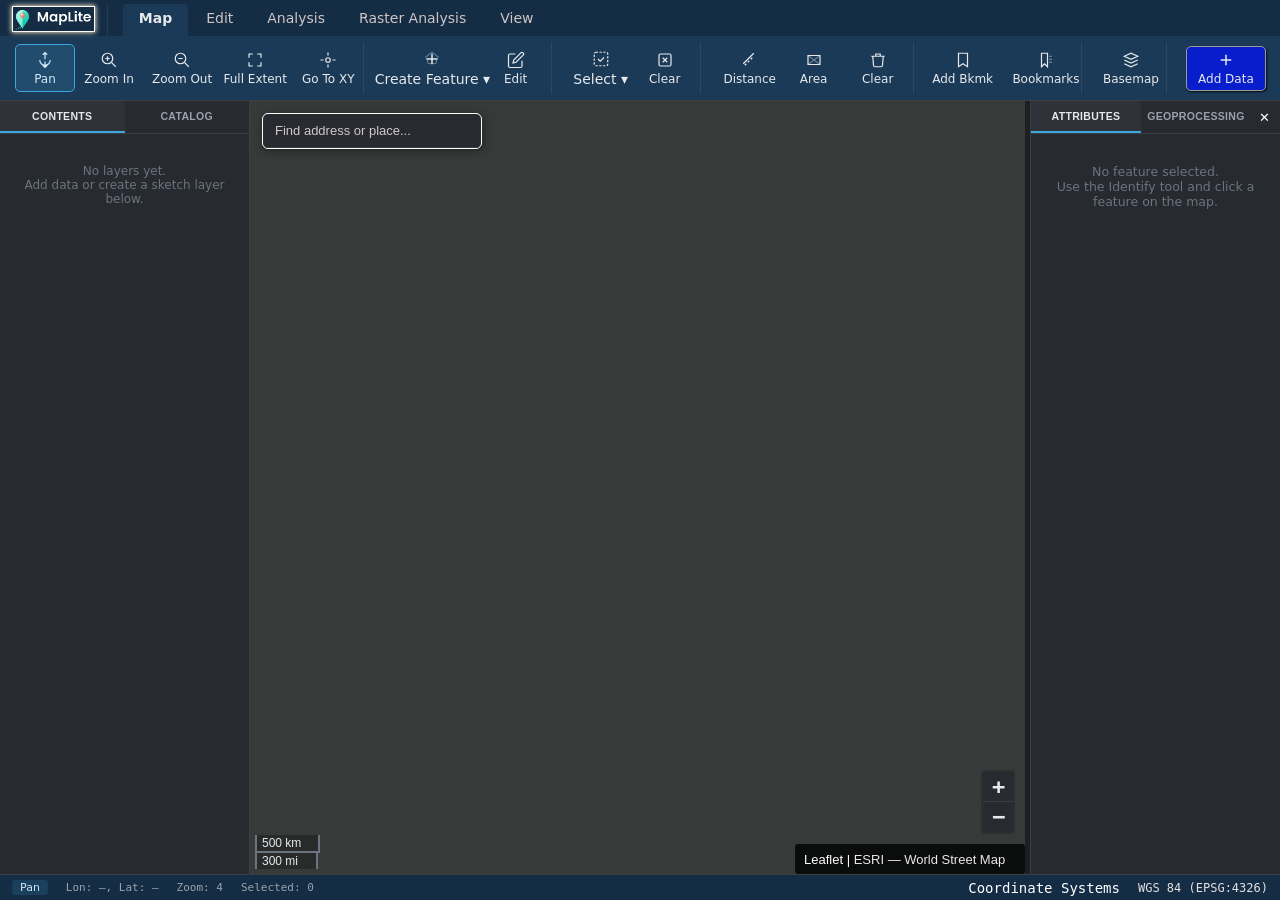
==== commit 58ff15ab: "updaes" ====
--- a/index.html
+++ b/index.html
@@ -5,6 +5,18 @@
 <meta name="viewport" content="width=device-width, initial-scale=1.0">
 <title>MapLite</title>
 
+<!-- Open Graph / social media preview -->
+<meta property="og:title" content="MapLite">
+<meta property="og:description" content="A Web Based GIS Viewer and Editor">
+<meta property="og:image" content="data/logo.png">
+<meta property="og:type" content="https://abdullah-ameen.github.io/MapLite/">
+
+<!-- Twitter Card -->
+<meta name="twitter:card" content="summary_large_image">
+<meta name="twitter:title" content="MapLite">
+<meta name="twitter:description" content="A Web Based GIS Viewer and Editor">
+<meta name="twitter:image" content="data/logo.png">
+
 <link rel="stylesheet" href="css/leaflet.css" />
 <link rel="stylesheet" href="data/leaflet.draw.css" />
 <link rel="stylesheet" href="css/style.css" />
@@ -13,16 +25,19 @@
 
 <div id="app">
 
-
   <!-- Ribbon -->
   <div id="ribbon">
     <div id="ribbon-tabs">
+      <button type="button" id="left-panel-toggle" title="Contents / Catalog">
+        <svg viewBox="0 0 24 24" width="18" height="18" stroke="currentColor" fill="none" stroke-width="2"><path d="M4 6h16M4 12h16M4 18h16"/></svg>
+      </button>
       <div class="ribbon-brand">
-        <img src="data/logo.png" alt="">
+        <img src="data/logo1.png" alt="">
       </div> &nbsp;
       <div class="ribbon-tab active" data-tab="map">Map</div>
       <div class="ribbon-tab" data-tab="edit">Edit</div>
       <div class="ribbon-tab" data-tab="analysis">Analysis</div>
+      <div class="ribbon-tab" data-tab="raster">Raster Analysis</div>
       <div class="ribbon-tab" data-tab="view">View</div>
     </div>
 
@@ -221,6 +236,15 @@
 
       <div class="rgroup">
         <div class="rgroup-buttons">
+          <button class="rbtn" data-gp="routeanalysis" title="Route Analysis — split a route line everywhere it crosses reference layers, tagging each segment by what it crosses">
+            <svg viewBox="0 0 24 24"><path d="M3 20c4-1 4-7 8-7s4 6 8 7" stroke-dasharray="4 3"/><circle cx="7" cy="17.2" r="1.6" fill="currentColor" stroke="none"/><circle cx="17" cy="17.2" r="1.6" fill="currentColor" stroke="none"/><circle cx="12" cy="6" r="2" opacity=".5"/></svg>
+            Route Analysis
+          </button>
+        </div>
+      </div>
+
+      <div class="rgroup">
+        <div class="rgroup-buttons">
           <button class="rbtn" data-gp="exportkml" title="Export to KML/KMZ — convert this layer for use in Google Earth">
             <svg viewBox="0 0 24 24"><path d="M12 2c4 4 6 7.5 6 10.5a6 6 0 01-12 0C6 9.5 8 6 12 2z"/><circle cx="12" cy="12" r="2.2" fill="currentColor" stroke="none"/></svg>
             To KML
@@ -234,6 +258,26 @@
 
     </div>
 
+    <!-- RASTER ANALYSIS TAB -->
+    <div id="tab-raster" class="ribbon-body">
+      <div class="rgroup">
+        <div class="rgroup-buttons">
+          <button class="rbtn" data-gp="hillshade" title="Hillshade — shaded relief from an elevation raster, given a sun azimuth and altitude">
+            <svg viewBox="0 0 24 24"><path d="M2 19l6-10 4 5 3-4 7 9z"/><circle cx="17" cy="6" r="2.5" opacity=".6"/></svg>
+            Hillshade
+          </button>
+          <button class="rbtn" data-gp="slope" title="Slope — steepness in degrees at each cell of an elevation raster">
+            <svg viewBox="0 0 24 24"><path d="M3 20h18"/><path d="M3 20L15 4l6 16"/></svg>
+            Slope
+          </button>
+          <button class="rbtn" data-gp="ndvi" title="NDVI — vegetation index computed from a multiband raster's Red and Near-Infrared bands">
+            <svg viewBox="0 0 24 24"><path d="M12 21c-4-3-7-6.5-7-10.5A7 7 0 0112 3a7 7 0 017 7.5c0 4-3 7.5-7 10.5z" opacity=".4"/><path d="M12 21V8"/></svg>
+            NDVI
+          </button>
+        </div>
+      </div>
+    </div>
+
     <!-- VIEW TAB -->
     <div id="tab-view" class="ribbon-body">
       <div class="rgroup">
@@ -284,11 +328,13 @@
 
   <!-- Main -->
   <div id="main">
+    <div id="mobile-backdrop"></div>
     <!-- Left dock: Contents / Catalog -->
     <div id="left-panel">
       <div class="dock-tabs" id="left-tabs">
         <button class="dock-tab active" data-lefttab="contents">Contents</button>
         <button class="dock-tab" data-lefttab="catalog">Catalog</button>
+        <button class="dock-close-btn" id="left-panel-close" title="Close panel">&#x2715;</button>
       </div>
 
       <div id="contents-view" class="dock-view">
--- a/css/style.css
+++ b/css/style.css
@@ -46,7 +46,9 @@
   margin-right:6px;border-right:1px solid rgba(255,255,255,0.08);
   font-size:15px;font-weight:600;color:var(--text);-webkit-user-select:none;user-select:none;
 }
-.ribbon-brand img{height:24px;width:auto;display:block;}
+.ribbon-brand img{height:26px;width:auto;display:block; box-shadow: 0.21px 0.25px 5px 1px #FFF1CC;
+border:0.5px solid white;
+margin-bottom:2px;}
 .ribbon-tab.active{background:var(--bg-ribbon);color:var(--text);font-weight:600;}
 .ribbon-tab:hover:not(.active){background:rgba(255,255,255,0.04);color:var(--text);}
 
@@ -375,8 +377,12 @@
     -1px  1px 2px rgba(0,0,0,0.95),
      1px  1px 2px rgba(0,0,0,0.95),
      0    0   8px rgba(0,0,0,0.85) !important;
+  pointer-events: auto !important;
+  cursor: move !important;
 }
 .leaflet-tooltip.feature-label::before{ display:none !important; }
+.leaflet-tooltip.feature-label:hover{ filter: brightness(1.35); }
+.leaflet-tooltip.feature-label.label-dragging{ filter: brightness(1.6); }
 
 /* ---------- Status bar ---------- */
 #statusbar{
@@ -448,11 +454,11 @@
 .leaflet-marker-icon.leaflet-editing-icon::before{
   display:none !important;
 }
-.leaflet-control-attribution{background:rgba(7, 7, 7, 0.9) !important;color:var(--text-faint) !important;font-size:13px !important; width:210px; height:30px; padding:7px; padding-left:9px; border-radius:3px;}
+.leaflet-control-attribution{background:rgba(7, 7, 7, 0.9) !important;color:var(--text-faint) !important;font-size:13px !important; width:230px; height:30px; padding:7px; padding-left:9px; border-radius:3px;}
 .leaflet-control-attribution a{color:var(--text-dim) !important;}
-.leaflet-control-scale-line{background:rgba(41, 40, 40, 0.9) !important;color:var(--text) !important;border-color:var(--text-faint) !important;}
+.leaflet-control-scale-line{background:rgba(41, 40, 40, 0.9) !important;color:var(--text) !important;border-color:var(--text-faint) !important;text-shadow:none !important;}
 .leaflet-popup-content-wrapper{background:rgb(2, 59, 55);border: 1px solid rgb(252, 248, 4); color:var(--text);border-radius:6px;}
-.leaflet-popup-tip{background:rgb(5, 78, 214);}
+.leaflet-popup-tip{background:rgb(253, 249, 2);border:1px solid #000;}
 .leaflet-bar a{background:var(--bg-panel) !important;color:var(--text) !important;border-color:var(--border) !important;}
 .leaflet-bar a:hover{background:var(--bg-panel-raised) !important;}
 
@@ -1019,3 +1025,65 @@
 }
 .gdb-geom-btn:hover{ border-color:var(--accent); color:var(--text); }
 .gdb-geom-btn.active{ border-color:var(--accent); background:var(--accent-soft); color:#cfe9fb; font-weight:600; }
+
+/* ================================================================
+   RESPONSIVE / MOBILE
+   #left-panel and #right-panel become overlay drawers instead of
+   pushing #map-wrap, so the map always keeps the full viewport.
+   ================================================================ */
+#left-panel-toggle{ display:none; }
+#left-panel-close{ display:none; }
+#mobile-backdrop{ display:none; }
+
+@media (max-width: 900px){
+  #main{ position:relative; }
+
+  #left-panel, #right-panel{
+    position:absolute; top:0; bottom:0;
+    width:min(82vw, 300px) !important;
+    z-index:850;
+    box-shadow:2px 0 18px rgba(0,0,0,0.5);
+  }
+  #left-panel{ left:0; }
+  #right-panel{ right:0; box-shadow:-2px 0 18px rgba(0,0,0,0.5); }
+  #right-panel-resizer{ display:none; }
+
+  #left-panel-toggle{
+    display:flex; align-items:center; justify-content:center;
+    width:34px; height:34px; flex:0 0 auto; margin-right:4px;
+    background:transparent; border:1px solid rgba(255,255,255,0.15); border-radius:5px;
+    color:var(--text); cursor:pointer;
+  }
+  #left-panel-toggle:hover{ background:rgba(255,255,255,0.08); }
+  #left-panel-close{ display:flex; }
+
+  #mobile-backdrop.show{
+    display:block; position:absolute; inset:0; z-index:800;
+    background:rgba(0,0,0,0.45);
+  }
+
+  /* Reopen strip: bigger touch target */
+  #right-panel-reopen{ padding:14px 6px; font-size:11px; }
+
+  /* Ribbon: let tabs scroll instead of wrapping/overflowing, tighten spacing */
+  #ribbon-tabs{ overflow-x:auto; }
+  .rgroup-push-right{ margin-right:12px; }
+
+  /* Compact ribbon buttons are a bit small for touch — bump back up slightly */
+  #ribbon.ribbon-compact .rbtn{ width:42px; height:42px; }
+  #ribbon.ribbon-compact .rbtn svg{ width:22px; height:22px; }
+
+  /* Floating widgets: avoid overlap on narrow viewports */
+  #search-box{ width:min(55vw, 220px); }
+  #goto-box{ left:12px; top:58px; }
+  #basemap-gallery{ width:min(60vw, 200px); }
+}
+
+@media (max-width: 480px){
+  /* Status bar: keep the essentials, drop the rest so it doesn't overflow */
+  #status-coords, #status-scale, #status-layers{ display:none; }
+  #statusbar{ gap:10px; padding:0 8px; }
+
+  #table-dock{ height:45vh; }
+  .panel-header{ flex-wrap:wrap; row-gap:6px; }
+}
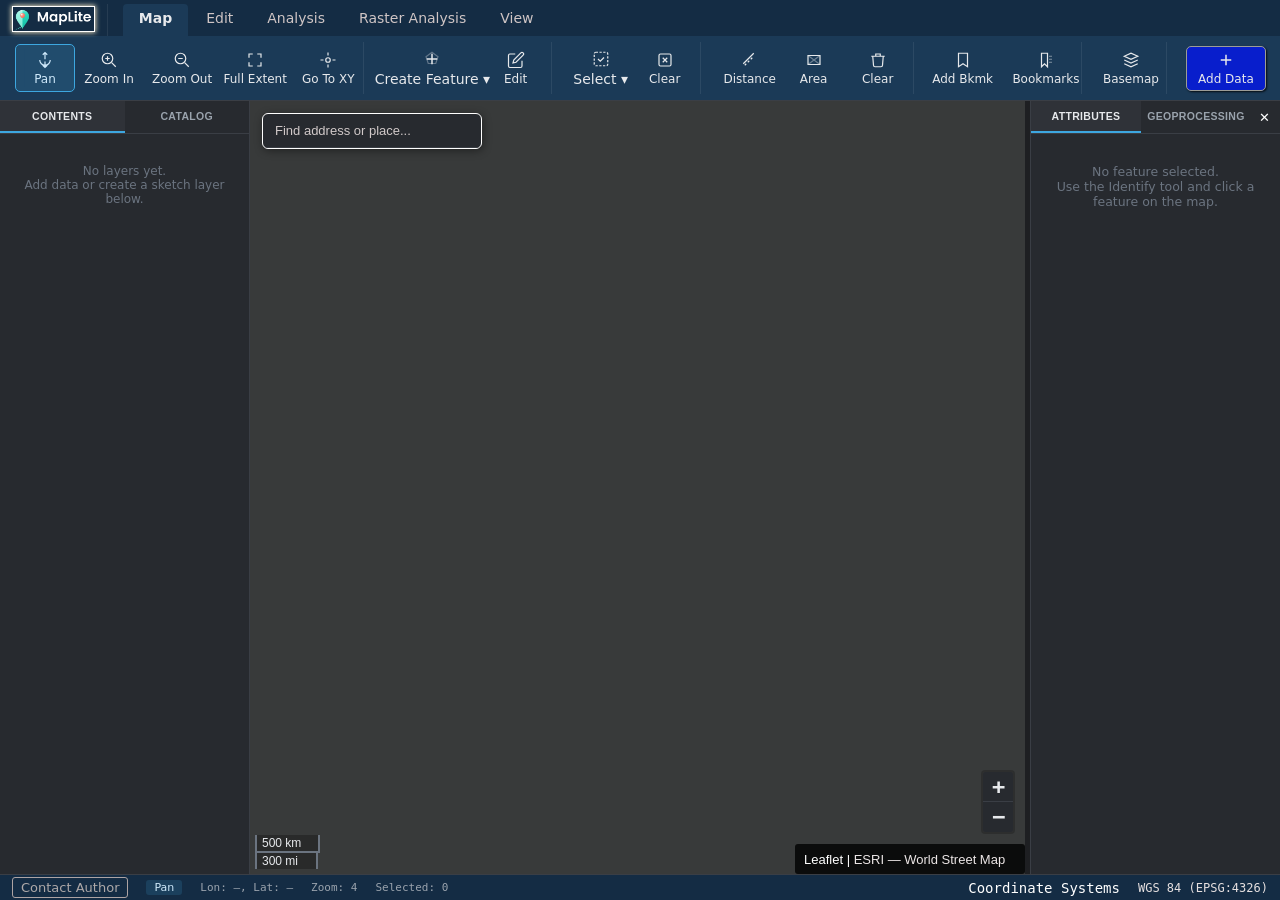
==== commit d4067b47: "new updates" ====
--- a/index.html
+++ b/index.html
@@ -508,6 +508,7 @@
 
   <!-- Status bar -->
   <div id="statusbar">
+    <button type="button" id="status-contact-author" title="Contact the author"> Contact Author</button>
     <span id="status-tool" class="tool-tag">Pan</span>
     <span id="status-coords">Lon: —, Lat: —</span>
     <span id="status-scale">Zoom: —</span>
@@ -515,6 +516,7 @@
     <span class="spacer"></span>
     <span id="status-layers"> </span>
     <div id="crs-picker">
+     
       <button type="button" id="status-crs" title="Click to change coordinate system">WGS 84 (EPSG:4326)</button>
       <div id="crs-dropdown">
         <div class="crs-section">Geographic</div>
--- a/css/style.css
+++ b/css/style.css
@@ -399,6 +399,15 @@
 #crs-picker{position:relative;}
 #status-crs{background:none;border:none;color:rgb(230, 224, 224);cursor:pointer;font-size:12px;padding:0;font-family:var(--mono);white-space:nowrap;}
 #status-crs:hover{color:var(--text);}
+
+/* ---------- Contact Author (status bar) ---------- */
+#status-contact-author{
+  background:none;border:none;color:rgb(173, 168, 168);cursor:pointer;
+  font-size:13px;font-family:var(--ui);white-space:nowrap;padding:2px 8px;
+  border:0.25px solid rgb(173, 163, 163);
+  border-radius:3px;
+}
+#status-contact-author:hover{background:rgb(5, 59, 141); color:white;}
 #crs-dropdown{
   position:absolute;bottom:calc(100% + 8px);right:0;
   background:var(--bg-panel);border:1px solid var(--border);border-radius:6px;
@@ -629,6 +638,8 @@
   background:rgba(0,0,0,0.18);border-radius:4px;padding:6px 8px;
 }
 .fc-msg{ font-size:11.5px;margin-top:2px; }
+.fc-msg.ok{ color:var(--ok); }
+.fc-msg.err{ color:var(--danger); }
 .fc-stats-grid{
   display:grid;grid-template-columns:1fr 1fr;gap:4px 14px;font-size:11.5px;
 }
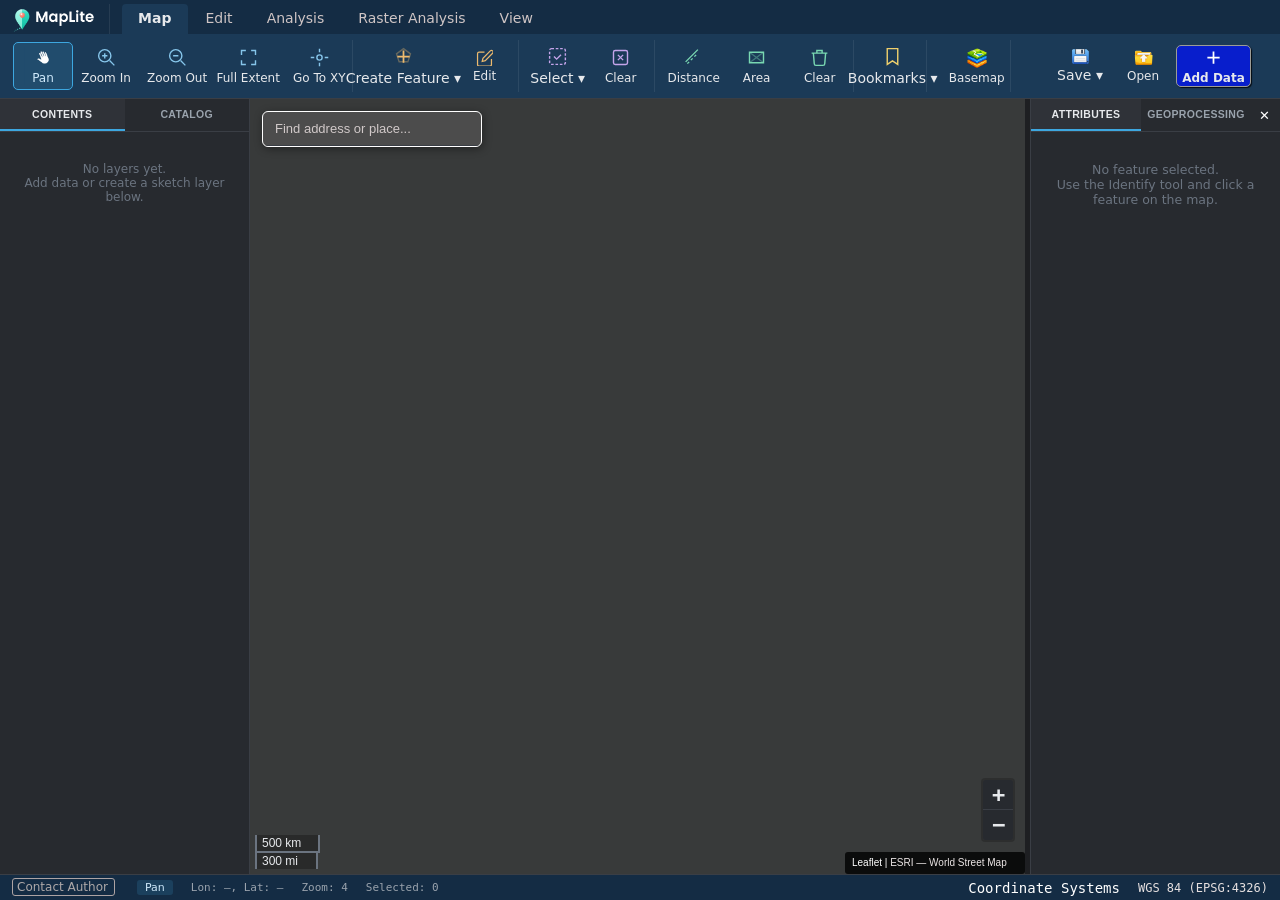
==== commit 9b4584d6: "new updates" ====
--- a/index.html
+++ b/index.html
@@ -46,7 +46,7 @@
       <div class="rgroup">
         <div class="rgroup-buttons">
           <button class="rbtn active" data-tool="pan" title="Pan">
-            <svg viewBox="0 0 24 24"><path d="M12 2v9M9 5l3-3 3 3M5 12a7 7 0 0014 0M12 14v8M9 19l3 3 3-3"/></svg>
+            <img src="data/pan.png" alt="Panning tool" width="20" height="21">
             Pan
           </button>
           <button class="rbtn" data-action="zoomIn" title="Zoom in">
@@ -75,7 +75,7 @@
             <span class="rbtn-text">Create Feature ▾</span>
           </button>&nbsp; &nbsp;
           <button class="rbtn" data-tool="edit-feature" title="Edit Feature — click a feature to select it, edit attributes and drag vertices">
-            <svg viewBox="0 0 24 24"><path d="M11 4H4a2 2 0 00-2 2v14a2 2 0 002 2h14a2 2 0 002-2v-7"/><path d="M18.5 2.5a2.121 2.121 0 013 3L12 15l-4 1 1-4 9.5-9.5z"/></svg>
+            <svg viewBox="0 0 22 22"><path d="M11 4H4a2 2 0 00-2 2v14a2 2 0 002 2h14a2 2 0 002-2v-7"/><path d="M18.5 2.5a2.121 2.121 0 013 3L12 15l-4 1 1-4 9.5-9.5z"/></svg>
             Edit
           </button>
         </div>
@@ -114,21 +114,17 @@
 
       <div class="rgroup">
         <div class="rgroup-buttons">
-          <button class="rbtn" data-action="addBookmark" title="Add bookmark at current extent">
+          <button class="rbtn" id="bookmarks-menu-trigger" title="Add and jump to bookmarks">
             <svg viewBox="0 0 24 24"><path d="M6 3h12v18l-6-4-6 4z"/></svg>
-            Add Bkmk
-          </button> &nbsp; &nbsp;
-          <button class="rbtn" data-action="showBookmarks" title="View bookmarks">
-            <svg viewBox="0 0 24 24"><path d="M6 3h8v18l-4-4-4 4z"/><path d="M16 7h4M16 11h4M16 15h4" opacity=".5"/></svg>
-            Bookmarks
-          </button>
-        </div>
-      </div>
+            <span class="rbtn-text">Bookmarks ▾</span>
+          </button>
+        </div>
+      </div>&nbsp;
 
       <div class="rgroup">
         <div class="rgroup-buttons">
           <button class="rbtn" data-action="toggleBasemap" title="Basemap gallery">
-            <svg viewBox="0 0 24 24"><path d="M3 7l9-4 9 4-9 4z"/><path d="M3 12l9 4 9-4M3 17l9 4 9-4"/></svg>
+            <img src="data/layers.png" alt="Basemap gallery" width="20" height="20">
             Basemap
           </button>
         </div>
@@ -136,9 +132,18 @@
 
       <div class="rgroup rgroup-push-right">
         <div class="rgroup-buttons">
-          <button class="rbtn" id="btn-add-geojson" title="GeoJSON, zipped Shapefile (.zip), .shp+.dbf+.prj, or GeoTIFF (.tif/.tiff)">
+          <button class="rbtn" id="save-menu-trigger" title="Save the project as MapLite, ArcGIS Pro, or QGIS format">
+            <img src="data/save.png" alt="Save project" width="17" height="15">
+
+            <span class="rbtn-text">Save ▾</span>
+          </button>
+          <button class="rbtn" data-action="openProjectTrigger" title="Open a saved MapLite project (.json)">
+            <img src="data/open.png" alt="Open project" width="19" height="16">
+            Open
+          </button>
+          <button class="rbtn" id="btn-add-geojson" title="GeoJSON, zipped Shapefile (.zip), .shp+.dbf+.prj, GeoTIFF (.tif/.tiff), or CAD drawing (.dxf/.dwg)">
             <svg viewBox="0 0 24 24"><path d="M12 5v14M5 12h14" stroke-width="2"/></svg>
-            Add Data
+            <b>Add Data</b>
           </button>
         </div>
       </div>
@@ -161,7 +166,7 @@
             Explode
           </button>
           <button class="rbtn" data-gp="erase" title="Erase — remove portions that overlap the erase features">
-            <svg viewBox="0 0 24 24"><rect x="3" y="3" width="18" height="18" rx="2" opacity=".25"/><path d="M8 8l8 8M8 16l8-8" stroke-width="2"/></svg>
+            <img src="data/erase.png" alt="Erase" width="21" height="21">  
             Erase
           </button>
         </div>
@@ -232,7 +237,7 @@
             Convex Hull
           </button>
         </div>
-      </div>
+      </div> &nbsp;
 
       <div class="rgroup">
         <div class="rgroup-buttons">
@@ -246,11 +251,11 @@
       <div class="rgroup">
         <div class="rgroup-buttons">
           <button class="rbtn" data-gp="exportkml" title="Export to KML/KMZ — convert this layer for use in Google Earth">
-            <svg viewBox="0 0 24 24"><path d="M12 2c4 4 6 7.5 6 10.5a6 6 0 01-12 0C6 9.5 8 6 12 2z"/><circle cx="12" cy="12" r="2.2" fill="currentColor" stroke="none"/></svg>
+            <img src="data/KML.png" alt="Export to KML" width="17" height="17">
             To KML
           </button> &nbsp;
           <button class="rbtn" data-gp="importgdb" title="GDB to GPKG — select a real ESRI File Geodatabase (.gdb) folder and convert it to GeoPackage, powered by GDAL compiled to WebAssembly">
-            <svg viewBox="0 0 24 24"><ellipse cx="9" cy="5" rx="6" ry="2"/><path d="M3 5v10c0 1.1 2.7 2 6 2s6-.9 6-2V5" opacity=".6"/><path d="M15 8l6 4-6 4z"/></svg>
+            <img src="data/database.png" alt="GDB to GPKG" width="17" height="19">
             GDB to GPKG
           </button>
         </div>
@@ -274,6 +279,10 @@
             <svg viewBox="0 0 24 24"><path d="M12 21c-4-3-7-6.5-7-10.5A7 7 0 0112 3a7 7 0 017 7.5c0 4-3 7.5-7 10.5z" opacity=".4"/><path d="M12 21V8"/></svg>
             NDVI
           </button>
+          <button class="rbtn" data-gp="elevprofile" title="Elevation Profile — chart distance vs. elevation along a line, sampled from a DEM">
+            <svg viewBox="0 0 24 24"><path d="M3 17c3 0 3-8 6-8s3 6 6 6 3-6 6-6"/><path d="M3 20h18" opacity=".4"/></svg>
+            Elev. Profile
+          </button>
         </div>
       </div>
     </div>
@@ -283,43 +292,34 @@
       <div class="rgroup">
         <div class="rgroup-buttons">
           <button class="rbtn" data-action="paneContents" title="Contents pane">
-            <svg viewBox="0 0 24 24"><path d="M12 3l9 5-9 5-9-5z"/><path d="M3 13l9 5 9-5" opacity=".5"/></svg>
+            <img src="data/contents.png" alt="Contents" width="20" height="21">
             Contents
           </button>
           <button class="rbtn" data-action="paneCatalog" title="Catalog pane">
-            <svg viewBox="0 0 24 24"><path d="M3 7a2 2 0 012-2h4l2 2h8a2 2 0 012 2v8a2 2 0 01-2 2H5a2 2 0 01-2-2z"/></svg>
+            <img src="data/catalog.png" alt="Catalog" width="18" height="18">
             Catalog
           </button>
           <button class="rbtn" data-action="paneAttributes" title="Attributes pane">
             <svg viewBox="0 0 24 24"><rect x="3" y="4" width="18" height="16" rx="1"/><path d="M3 10h18M9 4v16"/></svg>
             Attributes
           </button>
-          &nbsp;
+          &nbsp; &nbsp;&nbsp;
           <button class="rbtn" data-action="paneGeoprocessing" title="Geoprocessing pane">
-            <svg viewBox="0 0 24 24"><circle cx="12" cy="12" r="3"/><path d="M19 12a7 7 0 00-.2-1.6l2-1.6-2-3.4-2.4.8a7 7 0 00-2.8-1.6L13 2h-2l-.6 2.6a7 7 0 00-2.8 1.6l-2.4-.8-2 3.4 2 1.6A7 7 0 005 12c0 .5.1 1.1.2 1.6l-2 1.6 2 3.4 2.4-.8a7 7 0 002.8 1.6L11 22h2l.6-2.6a7 7 0 002.8-1.6l2.4.8 2-3.4-2-1.6c.1-.5.2-1.1.2-1.6z" opacity=".45"/></svg>
+            <img src="data/geoprocessing.png" alt="Geoprocessing" width="24" height="24">
             Geoprocessing
           </button>
         </div>
-      </div>
-
-      <div class="rgroup">
-        <div class="rgroup-buttons">
-          <button class="rbtn" data-action="saveProject" title="Save project as a JSON file">
-            <svg viewBox="0 0 24 24"><path d="M5 3h11l3 3v15H5z"/><path d="M8 3v6h8V3M8 21v-6h8v6"/></svg>
-            Save Proj.
-          </button>
-          <button class="rbtn" data-action="openProjectTrigger" title="Open a saved project file">
-            <svg viewBox="0 0 24 24"><path d="M3 7a2 2 0 012-2h4l2 2h8a2 2 0 012 2v8a2 2 0 01-2 2H5a2 2 0 01-2-2z"/></svg>
-            Open Proj.
-          </button>
-        </div>
-      </div>
+      </div>&nbsp;&nbsp;&nbsp;
 
       <div class="rgroup">
         <div class="rgroup-buttons">
           <button class="rbtn" data-action="exportPrint" title="Print / export map">
             <svg viewBox="0 0 24 24"><path d="M6 9V2h12v7M6 18h12v4H6z"/><rect x="6" y="9" width="12" height="7"/></svg>
-            Print
+            Layout / Print
+          </button> &nbsp;&nbsp;&nbsp;&nbsp;&nbsp;&nbsp;
+          <button class="rbtn" data-tool="export-geotiff-rect" title="Export GeoTIFF — draw a rectangle over the area to export as a georeferenced .tif">
+            <svg viewBox="0 0 24 24"><rect x="3" y="3" width="18" height="18" rx="1" stroke-dasharray="3 2"/><path d="M8 15l3-4 2.5 3L16 10l3 5" stroke-width="1.6"/></svg>
+            Export GeoTIFF
           </button>
         </div>
       </div>
@@ -399,6 +399,33 @@
         </div>
       </div>
 
+      <!-- Save-as-format dropdown -->
+      <div id="save-format-menu">
+        <div class="sel-menu-item" data-save="maplite">
+          <svg viewBox="0 0 24 24"><path d="M5 3h11l3 3v15H5z"/><path d="M8 3v6h8V3M8 21v-6h8v6"/></svg>
+          <span>MapLite Project (.json)</span>
+        </div>
+        <div class="sel-menu-sep"></div>
+        <div class="sel-menu-item" data-save="arcgis">
+          <svg viewBox="0 0 24 24"><rect x="3" y="3" width="18" height="18" rx="2"/><path d="M8 8h8M8 12h8M8 16h5"/></svg>
+          <span>ArcGIS Pro — Shapefile (.zip)</span>
+        </div>
+        <div class="sel-menu-item" data-save="qgis">
+          <svg viewBox="0 0 24 24"><ellipse cx="12" cy="6" rx="7" ry="2.5"/><path d="M5 6v12c0 1.4 3.1 2.5 7 2.5s7-1.1 7-2.5V6" opacity=".6"/></svg>
+          <span>QGIS — GeoPackage (.gpkg)</span>
+        </div>
+      </div>
+
+      <!-- Bookmarks dropdown -->
+      <div id="bookmarks-menu">
+        <div class="sel-menu-item" data-action="add-bookmark">
+          <svg viewBox="0 0 24 24"><path d="M6 3h12v18l-6-4-6 4z"/></svg>
+          <span>Add Bookmark (current extent)</span>
+        </div>
+        <div class="sel-menu-sep"></div>
+        <div id="bookmarks-menu-list"></div>
+      </div>
+
       <!-- Selection tool dropdown -->
       <div id="sel-tool-menu">
         <div class="sel-menu-item" data-tool="select">
@@ -446,6 +473,8 @@
       </div>
 
       <div id="measure-readout"></div>
+
+      <div id="georef-banner"></div>
 
       <div id="map"></div>
 
@@ -606,7 +635,7 @@
   <!-- ==================== END LAYOUT OVERLAY ==================== -->
 </div>
 
-<input type="file" id="file-input" accept=".geojson,.json,.zip,.shp,.dbf,.shx,.prj,.cpg,.tif,.tiff" multiple />
+<input type="file" id="file-input" accept=".geojson,.json,.zip,.shp,.dbf,.shx,.prj,.cpg,.tif,.tiff,.dxf,.dwg" multiple />
 <input type="file" id="project-file-input" accept=".json" />
 
 <script src="js/leaflet.js"></script>
@@ -618,7 +647,7 @@
 <script src="js/proj4leaflet.min.js"></script>
 <script src="js/html2canvas.min.js"></script>
 <script src="js/jspdf.umd.min.js"></script>
-<script src="js/script.js?v=2"></script>
+<script src="js/script.js?v=3"></script>
 <script src="js/layout.js"></script>
 </body>
 </html>
--- a/css/style.css
+++ b/css/style.css
@@ -43,25 +43,23 @@
 }
 .ribbon-brand{
   display:flex;align-items:center;gap:6px;padding:2px 12px 2px 4px;
-  margin-right:6px;border-right:1px solid rgba(255,255,255,0.08);
+  margin-right:3px;border-right:1px solid rgba(255,255,255,0.08);
   font-size:15px;font-weight:600;color:var(--text);-webkit-user-select:none;user-select:none;
 }
-.ribbon-brand img{height:26px;width:auto;display:block; box-shadow: 0.21px 0.25px 5px 1px #FFF1CC;
-border:0.5px solid white;
-margin-bottom:2px;}
+.ribbon-brand img{height:26px;width:auto;display:block; margin-bottom:px;}
 .ribbon-tab.active{background:var(--bg-ribbon);color:var(--text);font-weight:600;}
 .ribbon-tab:hover:not(.active){background:rgba(255,255,255,0.04);color:var(--text);}
 
-.ribbon-body{display:none;padding:6px 10px;gap:14px;align-items:stretch;overflow-x:auto;}
+.ribbon-body{display:none;padding:6px 10px;gap:6px;align-items:stretch;overflow-x:auto;}
 .ribbon-body::-webkit-scrollbar{height:3px;}
 .ribbon-body::-webkit-scrollbar-thumb{background:rgba(255,255,255,0.18);border-radius:2px;}
 .ribbon-body::-webkit-scrollbar-track{background:transparent;}
 .ribbon-body.show{display:flex;}
 
-.rgroup{display:flex;flex-direction:column;align-items:center;padding:2px 5px;border-right:1px solid rgba(255,255,255,0.08);flex:0 0 auto;}
+.rgroup{display:flex;flex-direction:column;align-items:center;padding:2px 3px;border-right:1px solid rgba(255,255,255,0.08);flex:0 0 auto;}
 .rgroup:last-child{border-right:none;}
-.rgroup-push-right{margin-left:auto;margin-right:80px;}
-.rgroup-buttons{display:flex;gap:4px;flex:1;align-items:center;flex-wrap:nowrap;}
+.rgroup-push-right{margin-left:auto;margin-right:16px;}
+.rgroup-buttons{display:flex;gap:3px;flex:1;align-items:center;flex-wrap:nowrap;}
 .rgroup-label{font-size:10px;color:rgb(202, 194, 194);margin-top:4px;letter-spacing:.02em;white-space:nowrap;
 border-top:1px solid rgba(155, 150, 150, 0.88);}
 
@@ -72,23 +70,119 @@
   white-space:nowrap;transition:width .15s,height .15s; font-size:12px;
 }
 .rbtn-text{ font-size:14px;}
-.rbtn svg{width:18px;height:18px;stroke:var(--text);fill:none;stroke-width:1.6;}
+.rbtn svg{width:21px;height:21px;stroke:currentColor;fill:none;stroke-width:1.6;}
 .rbtn:hover{background:rgba(255,255,255,0.08);border-color:rgba(255,255,255,0.1);}
 .rbtn.active{background:var(--accent-soft);border-color:var(--accent);color:#cfe9fb;}
+#tab-map .rbtn[data-tool="edit-feature"] svg{width:17px;height:17px;}
 .rbtn.active svg{stroke:#cfe9fb;}
+
+/* Ribbon icon colors — grouped by function so the ribbon reads as
+   organized color families rather than 40 arbitrary hues. Kept at
+   high lightness to match the brightness of the plain-white icons
+   they replace. :not(.active) so the active-tool highlight (above)
+   always wins over the thematic color. Buttons already converted to
+   <img> (Pan, Basemap, Save, Open on the Map tab) have no <svg> here
+   and are untouched. */
+#tab-map .rbtn[data-action="zoomIn"]:not(.active) svg,
+#tab-map .rbtn[data-action="zoomOut"]:not(.active) svg,
+#tab-map .rbtn[data-action="fullExtent"]:not(.active) svg,
+#tab-map .rbtn[data-action="gotoToggle"]:not(.active) svg,
+#tab-view .rbtn[data-action="paneContents"]:not(.active) svg,
+#tab-view .rbtn[data-action="paneCatalog"]:not(.active) svg,
+#tab-view .rbtn[data-action="paneAttributes"]:not(.active) svg,
+#tab-view .rbtn[data-action="paneGeoprocessing"]:not(.active) svg{
+  color:hsl(202,70%,72%);
+}
+
+#create-feat-trigger:not(.active) svg,
+#tab-map .rbtn[data-tool="edit-feature"]:not(.active) svg,
+#tab-edit .rbtn[data-tool="move-feature"]:not(.active) svg,
+#tab-edit .rbtn[data-action="explodeSelected"]:not(.active) svg{
+  color:hsl(36,78%,68%);
+}
+
+#sel-menu-trigger:not(.active) svg,
+#tab-map .rbtn[data-action="clearSelection"]:not(.active) svg{
+  color:hsl(268,62%,78%);
+}
+
+#tab-map .rbtn[data-tool="measure-dist"]:not(.active) svg,
+#tab-map .rbtn[data-tool="measure-area"]:not(.active) svg,
+#tab-map .rbtn[data-action="clearMeasure"]:not(.active) svg{
+  color:hsl(156,55%,66%);
+}
+
+#bookmarks-menu-trigger:not(.active) svg{
+  color:hsl(46,80%,68%);
+}
+
+#btn-add-geojson:not(.active) svg{
+  color:#fff;
+}
+
+#tab-analysis .rbtn[data-gp="buffer"]:not(.active) svg,
+#tab-analysis .rbtn[data-gp="near"]:not(.active) svg{
+  color:hsl(350,68%,76%);
+}
+
+#tab-analysis .rbtn[data-gp="clip"]:not(.active) svg,
+#tab-analysis .rbtn[data-gp="erase"]:not(.active) svg,
+#tab-edit .rbtn[data-gp="erase"]:not(.active) svg{
+  color:hsl(305,55%,76%);
+}
+
+#tab-analysis .rbtn[data-gp="intersect"]:not(.active) svg,
+#tab-analysis .rbtn[data-gp="union"]:not(.active) svg,
+#tab-analysis .rbtn[data-gp="merge"]:not(.active) svg,
+#tab-edit .rbtn[data-gp="merge"]:not(.active) svg,
+#tab-analysis .rbtn[data-gp="spatialjoin"]:not(.active) svg{
+  color:hsl(178,55%,66%);
+}
+
+#tab-analysis .rbtn[data-gp="dissolve"]:not(.active) svg,
+#tab-analysis .rbtn[data-gp="centroid"]:not(.active) svg,
+#tab-analysis .rbtn[data-gp="convexhull"]:not(.active) svg{
+  color:hsl(226,68%,80%);
+}
+
+#tab-analysis .rbtn[data-gp="routeanalysis"]:not(.active) svg{
+  color:hsl(24,75%,72%);
+}
+
+#tab-raster .rbtn[data-gp="hillshade"]:not(.active) svg{
+  color:hsl(30,55%,66%);
+}
+#tab-raster .rbtn[data-gp="slope"]:not(.active) svg{
+  color:hsl(14,70%,68%);
+}
+#tab-raster .rbtn[data-gp="ndvi"]:not(.active) svg{
+  color:hsl(122,45%,66%);
+}
+#tab-raster .rbtn[data-gp="elevprofile"]:not(.active) svg{
+  color:hsl(200,60%,70%);
+}
+
+#tab-view .rbtn[data-action="exportPrint"]:not(.active) svg{
+  color:hsl(338,60%,78%);
+}
+#tab-view .rbtn[data-tool="export-geotiff-rect"]:not(.active) svg{
+  color:hsl(190,60%,72%);
+}
 
 #btn-add-geojson {
   flex: 0 0 auto;  /* stops flex from controlling the width */
-  width: 80px;
-  height: 45px;    /* now your width actually works */
+  width: 75px;
+  height: 42px;    /* now your width actually works */
   background:rgba(6, 27, 218, 0.897);
-  box-shadow: 1px 1px 2px rgba(0, 0, 0, 0.8);
+  box-shadow: 1px 1px 1px rgba(0, 0, 0, 0.8);
   font-style: bold;
-  border: 0.2px solid rgb(156, 156, 150);
+  border: 0.5px solid rgb(156, 156, 150);
 }
 
 #btn-add-geojson:hover{
-  background:rgb(90, 2, 24);
+  background:rgba(255,255,255,0.08);
+  color:white;
+  border: 0.2px solid rgb(255, 255, 255);
   box-shadow: 1px 1px 2px rgba(0, 0, 0, 1);
 }
 /* Compact ribbon mode — toggled by ResizeObserver when ribbon overflows */
@@ -96,7 +190,7 @@
 #ribbon.ribbon-compact .rgroup{padding:2px 6px;}
 #ribbon.ribbon-compact .rgroup-label{display:none;}
 #ribbon.ribbon-compact .rbtn{width:34px;height:34px;gap:0;font-size:0;}
-#ribbon.ribbon-compact .rbtn svg{width:20px;height:20px;}
+#ribbon.ribbon-compact .rbtn svg{width:23px;height:23px;}
 
 /* ---------- Main layout ---------- */
 #main{flex:1 1 auto;display:flex;min-height:0;}
@@ -247,7 +341,7 @@
 
 #search-box{
   position:absolute;top:12px;left:12px;z-index:500;width:300px;
-  background:var(--bg-panel);border:1px solid var(--border);border-radius:6px;
+  background:rgba(83, 82, 82, 0.75);border:1px solid var(--border);border-radius:6px;
   box-shadow:1px 2px 8px rgba(0,0,0,0.4);overflow:hidden;
   border:1px solid white;
   width:220px;
@@ -276,13 +370,16 @@
   border-radius:4px;padding:7px 8px;font-size:12px;
 }
 
-/* ---------- Create Feature + Selection tool dropdowns ---------- */
+/* ---------- Create Feature + Selection tool + Save-as + Bookmarks dropdowns ---------- */
 #create-feat-menu,
-#sel-tool-menu{
+#sel-tool-menu,
+#save-format-menu,
+#bookmarks-menu{
   position:fixed;z-index:2000;display:none;
   background:var(--bg-panel);border:1px solid var(--border);border-radius:6px;
-  box-shadow:0 4px 16px rgba(0,0,0,0.5);padding:4px;min-width:210px;
-}
+  box-shadow:0 4px 16px rgba(0,0,0,0.5);padding:4px;min-width:210px;max-width:280px;
+}
+#bookmarks-menu-list{max-height:260px;overflow-y:auto;}
 .sel-menu-item{
   display:flex;align-items:center;gap:10px;padding:7px 10px;border-radius:4px;
   font-size:12.5px;color:var(--text-dim);cursor:pointer;
@@ -296,6 +393,11 @@
   border-radius:3px;padding:1px 5px;color:var(--text-faint);
 }
 .sel-menu-sep{height:1px;background:var(--border);margin:3px 0;}
+.layer-del{
+  background:none;border:none;color:var(--text-faint);cursor:pointer;
+  font-size:14px;line-height:1;padding:2px 5px;border-radius:3px;flex:0 0 auto;
+}
+.layer-del:hover{color:var(--danger);background:rgba(255,255,255,0.08);}
 
 /* ---------- Edit mode banner (shown in Attributes pane) ---------- */
 #edit-mode-banner{
@@ -327,6 +429,28 @@
   position:absolute;bottom:34px;left:12px;z-index:500;background:var(--bg-panel);
   border:1px solid var(--border);border-radius:6px;padding:8px 12px;font-family:var(--mono);
   font-size:12px;display:none;box-shadow:0 4px 14px rgba(0,0,0,0.4);
+}
+
+#georef-banner{
+  position:absolute;top:12px;left:50%;transform:translateX(-50%);z-index:900;
+  background:var(--bg-panel);border:1px solid var(--accent);border-radius:7px;
+  padding:9px 12px;font-size:12.5px;color:var(--text);display:none;
+  box-shadow:0 4px 16px rgba(0,0,0,0.5);align-items:center;gap:10px;
+  white-space:nowrap;
+}
+#georef-banner.show{display:flex;}
+#georef-banner .gr-btn{
+  background:rgba(255,255,255,0.08);border:1px solid var(--border);color:var(--text);
+  border-radius:4px;padding:5px 10px;font-size:11.5px;cursor:pointer;
+}
+#georef-banner .gr-btn:hover{background:rgba(255,255,255,0.15);}
+#georef-banner .gr-btn.primary{background:var(--accent);border-color:var(--accent);color:#fff;}
+#georef-banner .gr-btn.primary:hover{background:#2f8fc4;}
+#georef-banner .gr-btn:disabled{opacity:.4;cursor:not-allowed;}
+.georef-marker-label{
+  background:rgba(0,0,0,0.75);color:#fff;border-radius:50%;
+  width:20px;height:20px;display:flex;align-items:center;justify-content:center;
+  font-size:11px;font-weight:700;border:2px solid #fff;box-shadow:0 1px 4px rgba(0,0,0,.5);
 }
 
 /* ---------- Layer context menu ---------- */
@@ -403,9 +527,10 @@
 /* ---------- Contact Author (status bar) ---------- */
 #status-contact-author{
   background:none;border:none;color:rgb(173, 168, 168);cursor:pointer;
-  font-size:13px;font-family:var(--ui);white-space:nowrap;padding:2px 8px;
+  font-size:12px;font-family:var(--ui);white-space:nowrap; padding-left:4px; margin-right:4px;
   border:0.25px solid rgb(173, 163, 163);
   border-radius:3px;
+  margin-bottom:2px;
 }
 #status-contact-author:hover{background:rgb(5, 59, 141); color:white;}
 #crs-dropdown{
@@ -463,7 +588,7 @@
 .leaflet-marker-icon.leaflet-editing-icon::before{
   display:none !important;
 }
-.leaflet-control-attribution{background:rgba(7, 7, 7, 0.9) !important;color:var(--text-faint) !important;font-size:13px !important; width:230px; height:30px; padding:7px; padding-left:9px; border-radius:3px;}
+.leaflet-control-attribution{background:rgba(7, 7, 7, 0.9) !important;color:var(--text-faint) !important;font-size:10px !important; width:180px; height:22px; padding:4px; padding-left:7px; border-radius:3px;}
 .leaflet-control-attribution a{color:var(--text-dim) !important;}
 .leaflet-control-scale-line{background:rgba(41, 40, 40, 0.9) !important;color:var(--text) !important;border-color:var(--text-faint) !important;text-shadow:none !important;}
 .leaflet-popup-content-wrapper{background:rgb(2, 59, 55);border: 1px solid rgb(252, 248, 4); color:var(--text);border-radius:6px;}
@@ -650,7 +775,7 @@
 
 .attribution{
   color:rgb(236, 230, 230);
-  font-size:13px;
+  font-size:10px;
 }
 .crs-section{
   color: white;
@@ -1082,7 +1207,7 @@
 
   /* Compact ribbon buttons are a bit small for touch — bump back up slightly */
   #ribbon.ribbon-compact .rbtn{ width:42px; height:42px; }
-  #ribbon.ribbon-compact .rbtn svg{ width:22px; height:22px; }
+  #ribbon.ribbon-compact .rbtn svg{ width:25px; height:25px; }
 
   /* Floating widgets: avoid overlap on narrow viewports */
   #search-box{ width:min(55vw, 220px); }
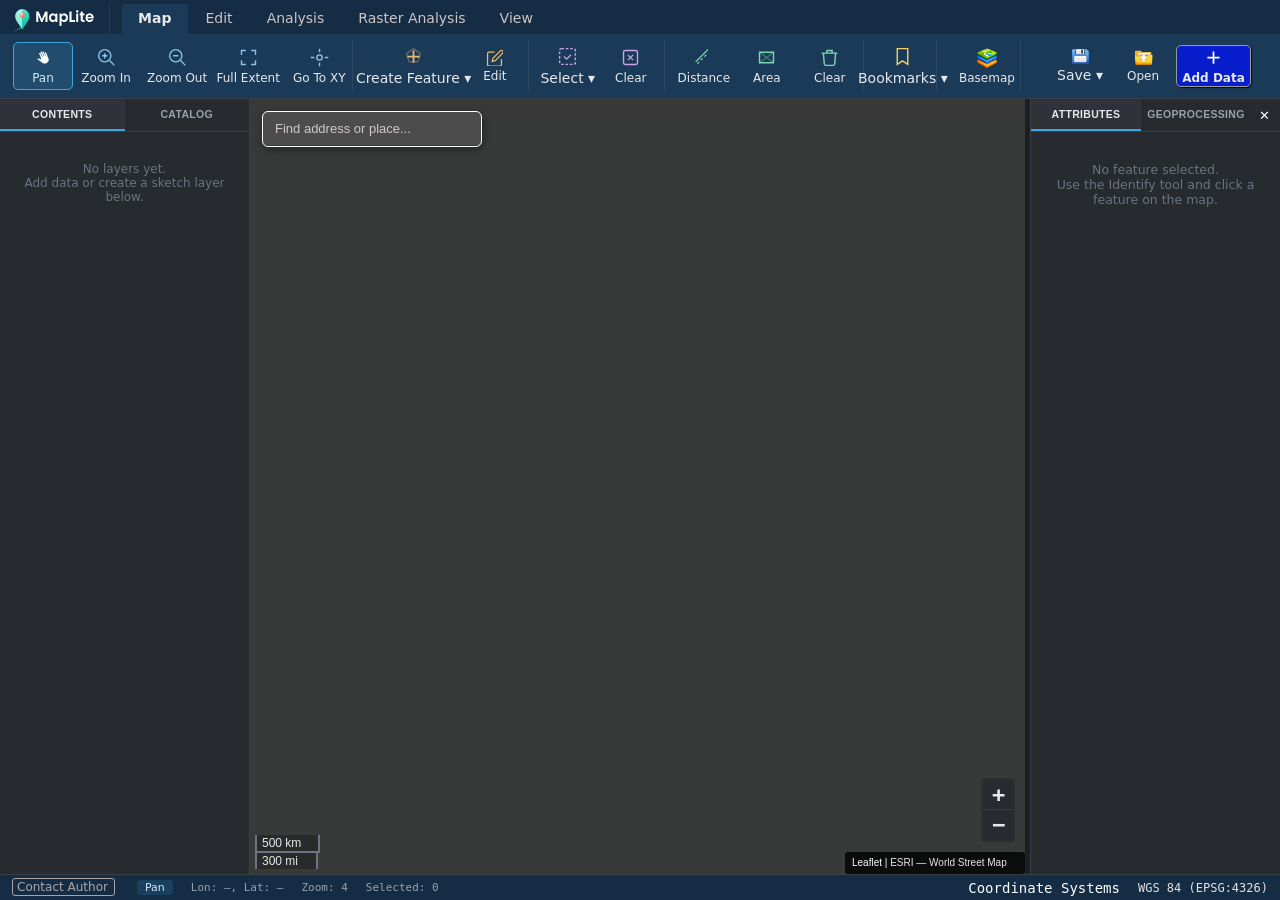
==== commit eec3f3a2: "GDAL3 WebAssembly support" ====
--- a/index.html
+++ b/index.html
@@ -66,7 +66,7 @@
             Go To XY
           </button>
         </div>
-      </div> &nbsp;
+      </div> &nbsp; &nbsp;
 
       <div class="rgroup">
         <div class="rgroup-buttons">
